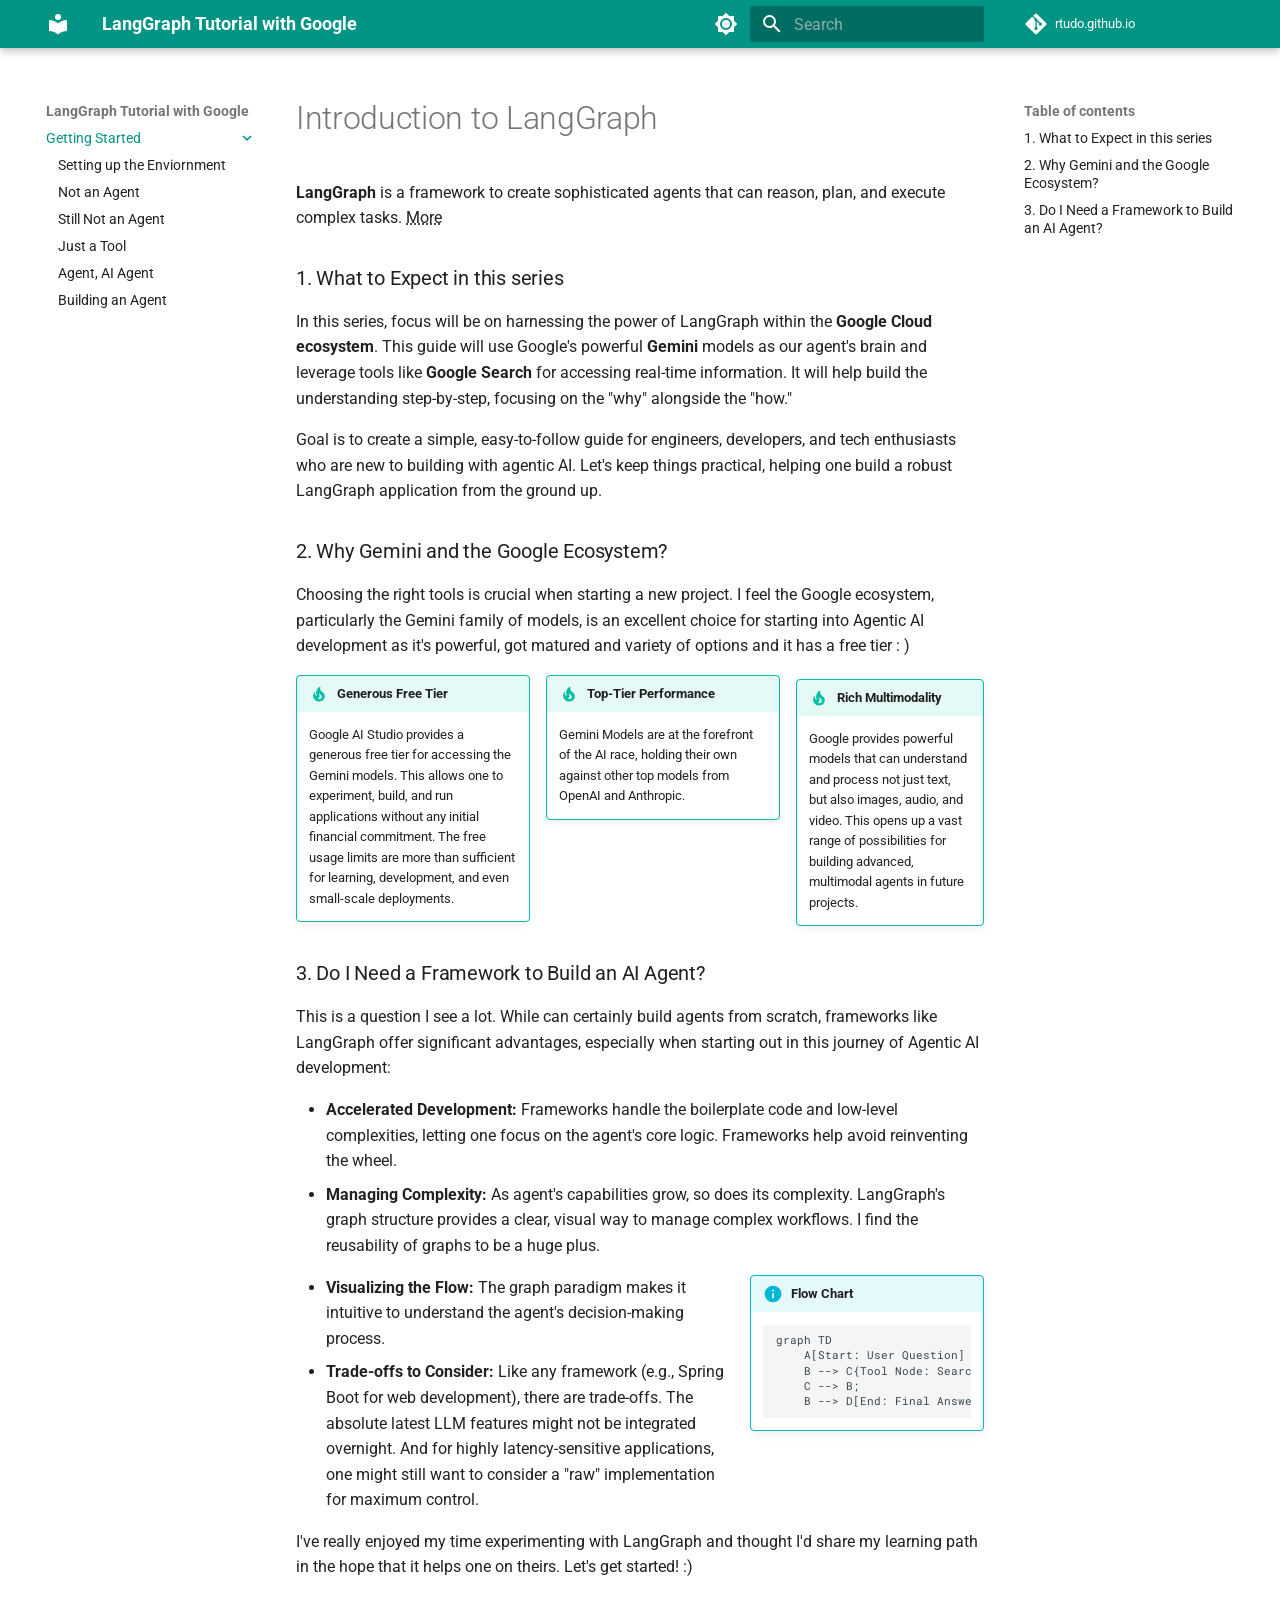
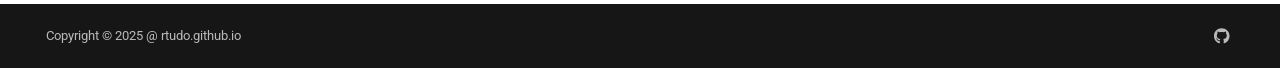
==== ai/langgraph/index.html @ 9134fa6a "deploy: 06d69192d419ad11ef835bddc462a3d5c359cf3c" ====
<!doctype html><html lang=en class=no-js> <head><meta charset=utf-8><meta name=viewport content="width=device-width,initial-scale=1"><meta name=description content="Technical write-ups for building ai agents with Gemini Models. Focus is on working code for langgraph within Google Ecosystem. An Alternative LangGraph Tutorial destination."><link href="https://rtudo.github.io/ai/langgraph/" rel="canonical"><link href=setup/ rel=next><link rel=icon href=../../assets/favicon.png><meta name=generator content="mkdocs-1.6.1, mkdocs-material-9.6.14"><title>Introduction - LangGraph Tutorial with Google</title><link rel=stylesheet href=../../assets/stylesheets/main.342714a4.min.css><link rel=stylesheet href=../../assets/stylesheets/palette.06af60db.min.css><link rel="stylesheet" href="../../assets/external/fonts.googleapis.com/css.49ea35f2.css"><style>:root{--md-text-font:"Roboto";--md-code-font:"Roboto Mono"}</style><link rel=stylesheet href=stylesheets/extra.c08b45.min.css><script>__md_scope=new URL("../..",location),__md_hash=e=>[...e].reduce(((e,_)=>(e<<5)-e+_.charCodeAt(0)),0),__md_get=(e,_=localStorage,t=__md_scope)=>JSON.parse(_.getItem(t.pathname+"."+e)),__md_set=(e,_,t=localStorage,a=__md_scope)=>{try{t.setItem(a.pathname+"."+e,JSON.stringify(_))}catch(e){}}</script><meta property=og:type content=website><meta property=og:title content="Introduction - LangGraph Tutorial with Google"><meta property=og:description content="Technical write-ups for building ai agents with Gemini Models. Focus is on working code for langgraph within Google Ecosystem. An Alternative LangGraph Tutorial destination."><meta property=og:image content=https://rtudo.github.io/assets/images/social/ai/langgraph/index.png><meta property=og:image:type content=image/png><meta property=og:image:width content=1200><meta property=og:image:height content=630><meta content=https://rtudo.github.io/ai/langgraph/ property=og:url><meta name=twitter:card content=summary_large_image><meta name=twitter:title content="Introduction - LangGraph Tutorial with Google"><meta name=twitter:description content="Technical write-ups for building ai agents with Gemini Models. Focus is on working code for langgraph within Google Ecosystem. An Alternative LangGraph Tutorial destination."><meta name=twitter:image content=https://rtudo.github.io/assets/images/social/ai/langgraph/index.png></head> <body dir=ltr data-md-color-scheme=default data-md-color-primary=teal data-md-color-accent=deep-orange> <input class=md-toggle data-md-toggle=drawer type=checkbox id=__drawer autocomplete=off> <input class=md-toggle data-md-toggle=search type=checkbox id=__search autocomplete=off> <label class=md-overlay for=__drawer></label> <div data-md-component=skip> <a href=#introduction-to-langgraph class=md-skip> Skip to content </a> </div> <div data-md-component=announce> </div> <header class="md-header md-header--shadow" data-md-component=header> <nav class="md-header__inner md-grid" aria-label=Header> <a href=../.. title="LangGraph Tutorial with Google" class="md-header__button md-logo" aria-label="LangGraph Tutorial with Google" data-md-component=logo> <svg xmlns=http://www.w3.org/2000/svg viewbox="0 0 24 24"><path d="M12 8a3 3 0 0 0 3-3 3 3 0 0 0-3-3 3 3 0 0 0-3 3 3 3 0 0 0 3 3m0 3.54C9.64 9.35 6.5 8 3 8v11c3.5 0 6.64 1.35 9 3.54 2.36-2.19 5.5-3.54 9-3.54V8c-3.5 0-6.64 1.35-9 3.54"/></svg> </a> <label class="md-header__button md-icon" for=__drawer> <svg xmlns=http://www.w3.org/2000/svg viewbox="0 0 24 24"><path d="M3 6h18v2H3zm0 5h18v2H3zm0 5h18v2H3z"/></svg> </label> <div class=md-header__title data-md-component=header-title> <div class=md-header__ellipsis> <div class=md-header__topic> <span class=md-ellipsis> LangGraph Tutorial with Google </span> </div> <div class=md-header__topic data-md-component=header-topic> <span class=md-ellipsis> Introduction </span> </div> </div> </div> <form class=md-header__option data-md-component=palette> <input class=md-option data-md-color-media="(prefers-color-scheme: light)" data-md-color-scheme=default data-md-color-primary=teal data-md-color-accent=deep-orange aria-label="Switch to dark mode" type=radio name=__palette id=__palette_0> <label class="md-header__button md-icon" title="Switch to dark mode" for=__palette_1 hidden> <svg xmlns=http://www.w3.org/2000/svg viewbox="0 0 24 24"><path d="M12 8a4 4 0 0 0-4 4 4 4 0 0 0 4 4 4 4 0 0 0 4-4 4 4 0 0 0-4-4m0 10a6 6 0 0 1-6-6 6 6 0 0 1 6-6 6 6 0 0 1 6 6 6 6 0 0 1-6 6m8-9.31V4h-4.69L12 .69 8.69 4H4v4.69L.69 12 4 15.31V20h4.69L12 23.31 15.31 20H20v-4.69L23.31 12z"/></svg> </label> <input class=md-option data-md-color-media="(prefers-color-scheme: dark)" data-md-color-scheme=slate data-md-color-primary=blue-grey data-md-color-accent=lime aria-label="Switch to light mode" type=radio name=__palette id=__palette_1> <label class="md-header__button md-icon" title="Switch to light mode" for=__palette_0 hidden> <svg xmlns=http://www.w3.org/2000/svg viewbox="0 0 24 24"><path d="M12 18c-.89 0-1.74-.2-2.5-.55C11.56 16.5 13 14.42 13 12s-1.44-4.5-3.5-5.45C10.26 6.2 11.11 6 12 6a6 6 0 0 1 6 6 6 6 0 0 1-6 6m8-9.31V4h-4.69L12 .69 8.69 4H4v4.69L.69 12 4 15.31V20h4.69L12 23.31 15.31 20H20v-4.69L23.31 12z"/></svg> </label> </form> <script>var palette=__md_get("__palette");if(palette&&palette.color){if("(prefers-color-scheme)"===palette.color.media){var media=matchMedia("(prefers-color-scheme: light)"),input=document.querySelector(media.matches?"[data-md-color-media='(prefers-color-scheme: light)']":"[data-md-color-media='(prefers-color-scheme: dark)']");palette.color.media=input.getAttribute("data-md-color-media"),palette.color.scheme=input.getAttribute("data-md-color-scheme"),palette.color.primary=input.getAttribute("data-md-color-primary"),palette.color.accent=input.getAttribute("data-md-color-accent")}for(var[key,value]of Object.entries(palette.color))document.body.setAttribute("data-md-color-"+key,value)}</script> <label class="md-header__button md-icon" for=__search> <svg xmlns=http://www.w3.org/2000/svg viewbox="0 0 24 24"><path d="M9.5 3A6.5 6.5 0 0 1 16 9.5c0 1.61-.59 3.09-1.56 4.23l.27.27h.79l5 5-1.5 1.5-5-5v-.79l-.27-.27A6.52 6.52 0 0 1 9.5 16 6.5 6.5 0 0 1 3 9.5 6.5 6.5 0 0 1 9.5 3m0 2C7 5 5 7 5 9.5S7 14 9.5 14 14 12 14 9.5 12 5 9.5 5"/></svg> </label> <div class=md-search data-md-component=search role=dialog> <label class=md-search__overlay for=__search></label> <div class=md-search__inner role=search> <form class=md-search__form name=search> <input type=text class=md-search__input name=query aria-label=Search placeholder=Search autocapitalize=off autocorrect=off autocomplete=off spellcheck=false data-md-component=search-query required> <label class="md-search__icon md-icon" for=__search> <svg xmlns=http://www.w3.org/2000/svg viewbox="0 0 24 24"><path d="M9.5 3A6.5 6.5 0 0 1 16 9.5c0 1.61-.59 3.09-1.56 4.23l.27.27h.79l5 5-1.5 1.5-5-5v-.79l-.27-.27A6.52 6.52 0 0 1 9.5 16 6.5 6.5 0 0 1 3 9.5 6.5 6.5 0 0 1 9.5 3m0 2C7 5 5 7 5 9.5S7 14 9.5 14 14 12 14 9.5 12 5 9.5 5"/></svg> <svg xmlns=http://www.w3.org/2000/svg viewbox="0 0 24 24"><path d="M20 11v2H8l5.5 5.5-1.42 1.42L4.16 12l7.92-7.92L13.5 5.5 8 11z"/></svg> </label> <nav class=md-search__options aria-label=Search> <a href=javascript:void(0) class="md-search__icon md-icon" title=Share aria-label=Share data-clipboard data-clipboard-text data-md-component=search-share tabindex=-1> <svg xmlns=http://www.w3.org/2000/svg viewbox="0 0 24 24"><path d="M18 16.08c-.76 0-1.44.3-1.96.77L8.91 12.7c.05-.23.09-.46.09-.7s-.04-.47-.09-.7l7.05-4.11c.54.5 1.25.81 2.04.81a3 3 0 0 0 3-3 3 3 0 0 0-3-3 3 3 0 0 0-3 3c0 .24.04.47.09.7L8.04 9.81C7.5 9.31 6.79 9 6 9a3 3 0 0 0-3 3 3 3 0 0 0 3 3c.79 0 1.5-.31 2.04-.81l7.12 4.15c-.05.21-.08.43-.08.66 0 1.61 1.31 2.91 2.92 2.91s2.92-1.3 2.92-2.91A2.92 2.92 0 0 0 18 16.08"/></svg> </a> <button type=reset class="md-search__icon md-icon" title=Clear aria-label=Clear tabindex=-1> <svg xmlns=http://www.w3.org/2000/svg viewbox="0 0 24 24"><path d="M19 6.41 17.59 5 12 10.59 6.41 5 5 6.41 10.59 12 5 17.59 6.41 19 12 13.41 17.59 19 19 17.59 13.41 12z"/></svg> </button> </nav> <div class=md-search__suggest data-md-component=search-suggest></div> </form> <div class=md-search__output> <div class=md-search__scrollwrap tabindex=0 data-md-scrollfix> <div class=md-search-result data-md-component=search-result> <div class=md-search-result__meta> Initializing search </div> <ol class=md-search-result__list role=presentation></ol> </div> </div> </div> </div> </div> <div class=md-header__source> <a href="https://github.com/rtudo/rtudo.github.io" title="Go to repository" class="md-source" data-md-component="source"> <div class="md-source__icon md-icon"> <svg xmlns=http://www.w3.org/2000/svg viewbox="0 0 448 512"><!-- Font Awesome Free 6.7.2 by @fontawesome - https://fontawesome.com License - https://fontawesome.com/license/free (Icons: CC BY 4.0, Fonts: SIL OFL 1.1, Code: MIT License) Copyright 2024 Fonticons, Inc.--><path d="M439.55 236.05 244 40.45a28.87 28.87 0 0 0-40.81 0l-40.66 40.63 51.52 51.52c27.06-9.14 52.68 16.77 43.39 43.68l49.66 49.66c34.23-11.8 61.18 31 35.47 56.69-26.49 26.49-70.21-2.87-56-37.34L240.22 199v121.85c25.3 12.54 22.26 41.85 9.08 55a34.34 34.34 0 0 1-48.55 0c-17.57-17.6-11.07-46.91 11.25-56v-123c-20.8-8.51-24.6-30.74-18.64-45L142.57 101 8.45 235.14a28.86 28.86 0 0 0 0 40.81l195.61 195.6a28.86 28.86 0 0 0 40.8 0l194.69-194.69a28.86 28.86 0 0 0 0-40.81"/></svg> </div> <div class=md-source__repository> rtudo.github.io </div> </a> </div> </nav> </header> <div class=md-container data-md-component=container> <main class=md-main data-md-component=main> <div class="md-main__inner md-grid"> <div class="md-sidebar md-sidebar--primary" data-md-component=sidebar data-md-type=navigation> <div class=md-sidebar__scrollwrap> <div class=md-sidebar__inner> <nav class="md-nav md-nav--primary" aria-label=Navigation data-md-level=0> <label class=md-nav__title for=__drawer> <a href=../.. title="LangGraph Tutorial with Google" class="md-nav__button md-logo" aria-label="LangGraph Tutorial with Google" data-md-component=logo> <svg xmlns=http://www.w3.org/2000/svg viewbox="0 0 24 24"><path d="M12 8a3 3 0 0 0 3-3 3 3 0 0 0-3-3 3 3 0 0 0-3 3 3 3 0 0 0 3 3m0 3.54C9.64 9.35 6.5 8 3 8v11c3.5 0 6.64 1.35 9 3.54 2.36-2.19 5.5-3.54 9-3.54V8c-3.5 0-6.64 1.35-9 3.54"/></svg> </a> LangGraph Tutorial with Google </label> <div class=md-nav__source> <a href="https://github.com/rtudo/rtudo.github.io" title="Go to repository" class="md-source" data-md-component="source"> <div class="md-source__icon md-icon"> <svg xmlns=http://www.w3.org/2000/svg viewbox="0 0 448 512"><!-- Font Awesome Free 6.7.2 by @fontawesome - https://fontawesome.com License - https://fontawesome.com/license/free (Icons: CC BY 4.0, Fonts: SIL OFL 1.1, Code: MIT License) Copyright 2024 Fonticons, Inc.--><path d="M439.55 236.05 244 40.45a28.87 28.87 0 0 0-40.81 0l-40.66 40.63 51.52 51.52c27.06-9.14 52.68 16.77 43.39 43.68l49.66 49.66c34.23-11.8 61.18 31 35.47 56.69-26.49 26.49-70.21-2.87-56-37.34L240.22 199v121.85c25.3 12.54 22.26 41.85 9.08 55a34.34 34.34 0 0 1-48.55 0c-17.57-17.6-11.07-46.91 11.25-56v-123c-20.8-8.51-24.6-30.74-18.64-45L142.57 101 8.45 235.14a28.86 28.86 0 0 0 0 40.81l195.61 195.6a28.86 28.86 0 0 0 40.8 0l194.69-194.69a28.86 28.86 0 0 0 0-40.81"/></svg> </div> <div class=md-source__repository> rtudo.github.io </div> </a> </div> <ul class=md-nav__list data-md-scrollfix> <li class="md-nav__item md-nav__item--active md-nav__item--nested"> <input class="md-nav__toggle md-toggle " type=checkbox id=__nav_1 checked> <div class="md-nav__link md-nav__container"> <a href=./ class="md-nav__link md-nav__link--active"> <span class=md-ellipsis> Getting Started </span> </a> <label class="md-nav__link md-nav__link--active" for=__nav_1 id=__nav_1_label tabindex=0> <span class="md-nav__icon md-icon"></span> </label> </div> <nav class=md-nav data-md-level=1 aria-labelledby=__nav_1_label aria-expanded=true> <label class=md-nav__title for=__nav_1> <span class="md-nav__icon md-icon"></span> Getting Started </label> <ul class=md-nav__list data-md-scrollfix> <li class=md-nav__item> <a href=setup/ class=md-nav__link> <span class=md-ellipsis> Setting up the Enviornment </span> </a> </li> <li class=md-nav__item> <a href=not-an-agent/ class=md-nav__link> <span class=md-ellipsis> Not an Agent </span> </a> </li> <li class=md-nav__item> <a href=still-not-an-agent/ class=md-nav__link> <span class=md-ellipsis> Still Not an Agent </span> </a> </li> <li class=md-nav__item> <a href=just-a-tool/ class=md-nav__link> <span class=md-ellipsis> Just a Tool </span> </a> </li> <li class=md-nav__item> <a href=agent-007/ class=md-nav__link> <span class=md-ellipsis> Agent, AI Agent </span> </a> </li> <li class=md-nav__item> <a href=building-an-agent/ class=md-nav__link> <span class=md-ellipsis> Building an Agent </span> </a> </li> </ul> </nav> </li> </ul> </nav> </div> </div> </div> <div class="md-sidebar md-sidebar--secondary" data-md-component=sidebar data-md-type=toc> <div class=md-sidebar__scrollwrap> <div class=md-sidebar__inner> <nav class="md-nav md-nav--secondary" aria-label="Table of contents"> <label class=md-nav__title for=__toc> <span class="md-nav__icon md-icon"></span> Table of contents </label> <ul class=md-nav__list data-md-component=toc data-md-scrollfix> <li class=md-nav__item> <a href=#1-what-to-expect-in-this-series class=md-nav__link> <span class=md-ellipsis> 1. What to Expect in this series </span> </a> </li> <li class=md-nav__item> <a href=#2-why-gemini-and-the-google-ecosystem class=md-nav__link> <span class=md-ellipsis> 2. Why Gemini and the Google Ecosystem? </span> </a> </li> <li class=md-nav__item> <a href=#3-do-i-need-a-framework-to-build-an-ai-agent class=md-nav__link> <span class=md-ellipsis> 3. Do I Need a Framework to Build an AI Agent? </span> </a> </li> </ul> </nav> </div> </div> </div> <div class=md-content data-md-component=content> <article class="md-content__inner md-typeset"> <h1 id=introduction-to-langgraph>Introduction to LangGraph<a class=headerlink href=#introduction-to-langgraph title="Permanent link">&para;</a></h1> <p><strong>LangGraph</strong> is a framework to create sophisticated agents that can reason, plan, and execute complex tasks. <span class=hover-trigger> More <span class=hover-box> <strong>LangGraph</strong> is a powerful framework for building stateful, multi-actor applications with Large Language Models (LLMs). It’s built on top of LangChain and allows one to define their agent's workflow as a graph. Think of each <strong>node</strong> in the graph as a step in a flowchart (a function or a tool) and the <strong>edges</strong> as the paths or decisions that connect these steps. This structure gives explicit, programmatic control over agent's reasoning process, making it easier to build, debug, and maintain. </span> </span></p> <h3 id=1-what-to-expect-in-this-series>1. What to Expect in this series<a class=headerlink href=#1-what-to-expect-in-this-series title="Permanent link">&para;</a></h3> <p>In this series, focus will be on harnessing the power of LangGraph within the <strong>Google Cloud ecosystem</strong>. This guide will use Google's powerful <strong>Gemini</strong> models as our agent's brain and leverage tools like <strong>Google Search</strong> for accessing real-time information. It will help build the understanding step-by-step, focusing on the "why" alongside the "how."</p> <p>Goal is to create a simple, easy-to-follow guide for engineers, developers, and tech enthusiasts who are new to building with agentic AI. Let's keep things practical, helping one build a robust LangGraph application from the ground up.</p> <h3 id=2-why-gemini-and-the-google-ecosystem>2. Why Gemini and the Google Ecosystem?<a class=headerlink href=#2-why-gemini-and-the-google-ecosystem title="Permanent link">&para;</a></h3> <p>Choosing the right tools is crucial when starting a new project. I feel the Google ecosystem, particularly the Gemini family of models, is an excellent choice for starting into Agentic AI development as it's powerful, got matured and variety of options and it has a free tier : ) </p> <div class="admonition tip inline"> <p class=admonition-title>Generous Free Tier</p> <p>Google AI Studio provides a generous free tier for accessing the Gemini models. This allows one to experiment, build, and run applications without any initial financial commitment. The free usage limits are more than sufficient for learning, development, and even small-scale deployments.</p> </div> <div class="admonition tip inline"> <p class=admonition-title>Top-Tier Performance</p> <p>Gemini Models are at the forefront of the AI race, holding their own against other top models from OpenAI and Anthropic. </p> </div> <div class="admonition tip end"> <p class=admonition-title>Rich Multimodality</p> <p>Google provides powerful models that can understand and process not just text, but also images, audio, and video. This opens up a vast range of possibilities for building advanced, multimodal agents in future projects.</p> </div> <h3 id=3-do-i-need-a-framework-to-build-an-ai-agent>3. Do I Need a Framework to Build an AI Agent?<a class=headerlink href=#3-do-i-need-a-framework-to-build-an-ai-agent title="Permanent link">&para;</a></h3> <p>This is a question I see a lot. While can certainly build agents from scratch, frameworks like LangGraph offer significant advantages, especially when starting out in this journey of Agentic AI development:</p> <ul> <li><strong>Accelerated Development:</strong> Frameworks handle the boilerplate code and low-level complexities, letting one focus on the agent's core logic. Frameworks help avoid reinventing the wheel.</li> <li><strong>Managing Complexity:</strong> As agent's capabilities grow, so does its complexity. LangGraph's graph structure provides a clear, visual way to manage complex workflows. I find the reusability of graphs to be a huge plus.</li> </ul> <div class="admonition info inline end"> <p class=admonition-title>Flow Chart</p> <pre class=mermaid><code>graph TD
    A[Start: User Question] --&gt; B{Agent};
    B --&gt; C{Tool Node: Search};
    C --&gt; B;
    B --&gt; D[End: Final Answer];</code></pre> </div> <ul> <li><strong>Visualizing the Flow:</strong> The graph paradigm makes it intuitive to understand the agent's decision-making process. </li> <li><strong>Trade-offs to Consider:</strong> Like any framework (e.g., Spring Boot for web development), there are trade-offs. The absolute latest LLM features might not be integrated overnight. And for highly latency-sensitive applications, one might still want to consider a "raw" implementation for maximum control.</li> </ul> <p>I've really enjoyed my time experimenting with LangGraph and thought I'd share my learning path in the hope that it helps one on theirs. Let's get started! :)</p> </article> </div> <script>var tabs=__md_get("__tabs");if(Array.isArray(tabs))e:for(var set of document.querySelectorAll(".tabbed-set")){var labels=set.querySelector(".tabbed-labels");for(var tab of tabs)for(var label of labels.getElementsByTagName("label"))if(label.innerText.trim()===tab){var input=document.getElementById(label.htmlFor);input.checked=!0;continue e}}</script> <script>var target=document.getElementById(location.hash.slice(1));target&&target.name&&(target.checked=target.name.startsWith("__tabbed_"))</script> </div> <button type=button class="md-top md-icon" data-md-component=top hidden> <svg xmlns=http://www.w3.org/2000/svg viewbox="0 0 24 24"><path d="M13 20h-2V8l-5.5 5.5-1.42-1.42L12 4.16l7.92 7.92-1.42 1.42L13 8z"/></svg> Back to top </button> </main> <footer class=md-footer> <div class="md-footer-meta md-typeset"> <div class="md-footer-meta__inner md-grid"> <div class=md-copyright> <div class=md-copyright__highlight> Copyright &copy; 2025 @ rtudo.github.io </div> </div> <div class=md-social> <a href="https://github.com/rtudo/rtudo.github.io" target="_blank" rel="noopener" title="GitHub" class="md-social__link"> <svg xmlns=http://www.w3.org/2000/svg viewbox="0 0 496 512"><!-- Font Awesome Free 6.7.2 by @fontawesome - https://fontawesome.com License - https://fontawesome.com/license/free (Icons: CC BY 4.0, Fonts: SIL OFL 1.1, Code: MIT License) Copyright 2024 Fonticons, Inc.--><path d="M165.9 397.4c0 2-2.3 3.6-5.2 3.6-3.3.3-5.6-1.3-5.6-3.6 0-2 2.3-3.6 5.2-3.6 3-.3 5.6 1.3 5.6 3.6m-31.1-4.5c-.7 2 1.3 4.3 4.3 4.9 2.6 1 5.6 0 6.2-2s-1.3-4.3-4.3-5.2c-2.6-.7-5.5.3-6.2 2.3m44.2-1.7c-2.9.7-4.9 2.6-4.6 4.9.3 2 2.9 3.3 5.9 2.6 2.9-.7 4.9-2.6 4.6-4.6-.3-1.9-3-3.2-5.9-2.9M244.8 8C106.1 8 0 113.3 0 252c0 110.9 69.8 205.8 169.5 239.2 12.8 2.3 17.3-5.6 17.3-12.1 0-6.2-.3-40.4-.3-61.4 0 0-70 15-84.7-29.8 0 0-11.4-29.1-27.8-36.6 0 0-22.9-15.7 1.6-15.4 0 0 24.9 2 38.6 25.8 21.9 38.6 58.6 27.5 72.9 20.9 2.3-16 8.8-27.1 16-33.7-55.9-6.2-112.3-14.3-112.3-110.5 0-27.5 7.6-41.3 23.6-58.9-2.6-6.5-11.1-33.3 2.6-67.9 20.9-6.5 69 27 69 27 20-5.6 41.5-8.5 62.8-8.5s42.8 2.9 62.8 8.5c0 0 48.1-33.6 69-27 13.7 34.7 5.2 61.4 2.6 67.9 16 17.7 25.8 31.5 25.8 58.9 0 96.5-58.9 104.2-114.8 110.5 9.2 7.9 17 22.9 17 46.4 0 33.7-.3 75.4-.3 83.6 0 6.5 4.6 14.4 17.3 12.1C428.2 457.8 496 362.9 496 252 496 113.3 383.5 8 244.8 8M97.2 352.9c-1.3 1-1 3.3.7 5.2 1.6 1.6 3.9 2.3 5.2 1 1.3-1 1-3.3-.7-5.2-1.6-1.6-3.9-2.3-5.2-1m-10.8-8.1c-.7 1.3.3 2.9 2.3 3.9 1.6 1 3.6.7 4.3-.7.7-1.3-.3-2.9-2.3-3.9-2-.6-3.6-.3-4.3.7m32.4 35.6c-1.6 1.3-1 4.3 1.3 6.2 2.3 2.3 5.2 2.6 6.5 1 1.3-1.3.7-4.3-1.3-6.2-2.2-2.3-5.2-2.6-6.5-1m-11.4-14.7c-1.6 1-1.6 3.6 0 5.9s4.3 3.3 5.6 2.3c1.6-1.3 1.6-3.9 0-6.2-1.4-2.3-4-3.3-5.6-2"/></svg> </a> </div> </div> </div> </footer> </div> <div class=md-dialog data-md-component=dialog> <div class="md-dialog__inner md-typeset"></div> </div> <script id=__config type=application/json>{"base": "../..", "features": ["navigation.indexes", "content.code.copy", "content.code.annotate", "content.tabs.link", "header.autohide", "search.highlight", "search.suggest", "search.share", "sticky.tabs", "content.tooltips", "navigation.top", "navigation.tracking", "toc.follow"], "search": "../../assets/javascripts/workers/search.d50fe291.min.js", "tags": null, "translations": {"clipboard.copied": "Copied to clipboard", "clipboard.copy": "Copy to clipboard", "search.result.more.one": "1 more on this page", "search.result.more.other": "# more on this page", "search.result.none": "No matching documents", "search.result.one": "1 matching document", "search.result.other": "# matching documents", "search.result.placeholder": "Type to start searching", "search.result.term.missing": "Missing", "select.version": "Select version"}, "version": null}</script> <script src=../../assets/javascripts/bundle.13a4f30d.min.js></script> <script src=js/tooltip.190725.min.js></script> </body> </html>
---- assets/external/fonts.googleapis.com/css.49ea35f2.css ----
/* cyrillic-ext */
@font-face {
  font-family: 'Roboto';
  font-style: italic;
  font-weight: 300;
  font-stretch: 100%;
  font-display: fallback;
  src: url(../fonts.gstatic.com/s/roboto/v48/KFO5CnqEu92Fr1Mu53ZEC9_Vu3r1gIhOszmkC3kaWzU.woff2) format('woff2');
  unicode-range: U+0460-052F, U+1C80-1C8A, U+20B4, U+2DE0-2DFF, U+A640-A69F, U+FE2E-FE2F;
}
/* cyrillic */
@font-face {
  font-family: 'Roboto';
  font-style: italic;
  font-weight: 300;
  font-stretch: 100%;
  font-display: fallback;
  src: url(../fonts.gstatic.com/s/roboto/v48/KFO5CnqEu92Fr1Mu53ZEC9_Vu3r1gIhOszmkAnkaWzU.woff2) format('woff2');
  unicode-range: U+0301, U+0400-045F, U+0490-0491, U+04B0-04B1, U+2116;
}
/* greek-ext */
@font-face {
  font-family: 'Roboto';
  font-style: italic;
  font-weight: 300;
  font-stretch: 100%;
  font-display: fallback;
  src: url(../fonts.gstatic.com/s/roboto/v48/KFO5CnqEu92Fr1Mu53ZEC9_Vu3r1gIhOszmkCnkaWzU.woff2) format('woff2');
  unicode-range: U+1F00-1FFF;
}
/* greek */
@font-face {
  font-family: 'Roboto';
  font-style: italic;
  font-weight: 300;
  font-stretch: 100%;
  font-display: fallback;
  src: url(../fonts.gstatic.com/s/roboto/v48/KFO5CnqEu92Fr1Mu53ZEC9_Vu3r1gIhOszmkBXkaWzU.woff2) format('woff2');
  unicode-range: U+0370-0377, U+037A-037F, U+0384-038A, U+038C, U+038E-03A1, U+03A3-03FF;
}
/* math */
@font-face {
  font-family: 'Roboto';
  font-style: italic;
  font-weight: 300;
  font-stretch: 100%;
  font-display: fallback;
  src: url(../fonts.gstatic.com/s/roboto/v48/KFO5CnqEu92Fr1Mu53ZEC9_Vu3r1gIhOszmkenkaWzU.woff2) format('woff2');
  unicode-range: U+0302-0303, U+0305, U+0307-0308, U+0310, U+0312, U+0315, U+031A, U+0326-0327, U+032C, U+032F-0330, U+0332-0333, U+0338, U+033A, U+0346, U+034D, U+0391-03A1, U+03A3-03A9, U+03B1-03C9, U+03D1, U+03D5-03D6, U+03F0-03F1, U+03F4-03F5, U+2016-2017, U+2034-2038, U+203C, U+2040, U+2043, U+2047, U+2050, U+2057, U+205F, U+2070-2071, U+2074-208E, U+2090-209C, U+20D0-20DC, U+20E1, U+20E5-20EF, U+2100-2112, U+2114-2115, U+2117-2121, U+2123-214F, U+2190, U+2192, U+2194-21AE, U+21B0-21E5, U+21F1-21F2, U+21F4-2211, U+2213-2214, U+2216-22FF, U+2308-230B, U+2310, U+2319, U+231C-2321, U+2336-237A, U+237C, U+2395, U+239B-23B7, U+23D0, U+23DC-23E1, U+2474-2475, U+25AF, U+25B3, U+25B7, U+25BD, U+25C1, U+25CA, U+25CC, U+25FB, U+266D-266F, U+27C0-27FF, U+2900-2AFF, U+2B0E-2B11, U+2B30-2B4C, U+2BFE, U+3030, U+FF5B, U+FF5D, U+1D400-1D7FF, U+1EE00-1EEFF;
}
/* symbols */
@font-face {
  font-family: 'Roboto';
  font-style: italic;
  font-weight: 300;
  font-stretch: 100%;
  font-display: fallback;
  src: url(../fonts.gstatic.com/s/roboto/v48/KFO5CnqEu92Fr1Mu53ZEC9_Vu3r1gIhOszmkaHkaWzU.woff2) format('woff2');
  unicode-range: U+0001-000C, U+000E-001F, U+007F-009F, U+20DD-20E0, U+20E2-20E4, U+2150-218F, U+2190, U+2192, U+2194-2199, U+21AF, U+21E6-21F0, U+21F3, U+2218-2219, U+2299, U+22C4-22C6, U+2300-243F, U+2440-244A, U+2460-24FF, U+25A0-27BF, U+2800-28FF, U+2921-2922, U+2981, U+29BF, U+29EB, U+2B00-2BFF, U+4DC0-4DFF, U+FFF9-FFFB, U+10140-1018E, U+10190-1019C, U+101A0, U+101D0-101FD, U+102E0-102FB, U+10E60-10E7E, U+1D2C0-1D2D3, U+1D2E0-1D37F, U+1F000-1F0FF, U+1F100-1F1AD, U+1F1E6-1F1FF, U+1F30D-1F30F, U+1F315, U+1F31C, U+1F31E, U+1F320-1F32C, U+1F336, U+1F378, U+1F37D, U+1F382, U+1F393-1F39F, U+1F3A7-1F3A8, U+1F3AC-1F3AF, U+1F3C2, U+1F3C4-1F3C6, U+1F3CA-1F3CE, U+1F3D4-1F3E0, U+1F3ED, U+1F3F1-1F3F3, U+1F3F5-1F3F7, U+1F408, U+1F415, U+1F41F, U+1F426, U+1F43F, U+1F441-1F442, U+1F444, U+1F446-1F449, U+1F44C-1F44E, U+1F453, U+1F46A, U+1F47D, U+1F4A3, U+1F4B0, U+1F4B3, U+1F4B9, U+1F4BB, U+1F4BF, U+1F4C8-1F4CB, U+1F4D6, U+1F4DA, U+1F4DF, U+1F4E3-1F4E6, U+1F4EA-1F4ED, U+1F4F7, U+1F4F9-1F4FB, U+1F4FD-1F4FE, U+1F503, U+1F507-1F50B, U+1F50D, U+1F512-1F513, U+1F53E-1F54A, U+1F54F-1F5FA, U+1F610, U+1F650-1F67F, U+1F687, U+1F68D, U+1F691, U+1F694, U+1F698, U+1F6AD, U+1F6B2, U+1F6B9-1F6BA, U+1F6BC, U+1F6C6-1F6CF, U+1F6D3-1F6D7, U+1F6E0-1F6EA, U+1F6F0-1F6F3, U+1F6F7-1F6FC, U+1F700-1F7FF, U+1F800-1F80B, U+1F810-1F847, U+1F850-1F859, U+1F860-1F887, U+1F890-1F8AD, U+1F8B0-1F8BB, U+1F8C0-1F8C1, U+1F900-1F90B, U+1F93B, U+1F946, U+1F984, U+1F996, U+1F9E9, U+1FA00-1FA6F, U+1FA70-1FA7C, U+1FA80-1FA89, U+1FA8F-1FAC6, U+1FACE-1FADC, U+1FADF-1FAE9, U+1FAF0-1FAF8, U+1FB00-1FBFF;
}
/* vietnamese */
@font-face {
  font-family: 'Roboto';
  font-style: italic;
  font-weight: 300;
  font-stretch: 100%;
  font-display: fallback;
  src: url(../fonts.gstatic.com/s/roboto/v48/KFO5CnqEu92Fr1Mu53ZEC9_Vu3r1gIhOszmkCXkaWzU.woff2) format('woff2');
  unicode-range: U+0102-0103, U+0110-0111, U+0128-0129, U+0168-0169, U+01A0-01A1, U+01AF-01B0, U+0300-0301, U+0303-0304, U+0308-0309, U+0323, U+0329, U+1EA0-1EF9, U+20AB;
}
/* latin-ext */
@font-face {
  font-family: 'Roboto';
  font-style: italic;
  font-weight: 300;
  font-stretch: 100%;
  font-display: fallback;
  src: url(../fonts.gstatic.com/s/roboto/v48/KFO5CnqEu92Fr1Mu53ZEC9_Vu3r1gIhOszmkCHkaWzU.woff2) format('woff2');
  unicode-range: U+0100-02BA, U+02BD-02C5, U+02C7-02CC, U+02CE-02D7, U+02DD-02FF, U+0304, U+0308, U+0329, U+1D00-1DBF, U+1E00-1E9F, U+1EF2-1EFF, U+2020, U+20A0-20AB, U+20AD-20C0, U+2113, U+2C60-2C7F, U+A720-A7FF;
}
/* latin */
@font-face {
  font-family: 'Roboto';
  font-style: italic;
  font-weight: 300;
  font-stretch: 100%;
  font-display: fallback;
  src: url(../fonts.gstatic.com/s/roboto/v48/KFO5CnqEu92Fr1Mu53ZEC9_Vu3r1gIhOszmkBnka.woff2) format('woff2');
  unicode-range: U+0000-00FF, U+0131, U+0152-0153, U+02BB-02BC, U+02C6, U+02DA, U+02DC, U+0304, U+0308, U+0329, U+2000-206F, U+20AC, U+2122, U+2191, U+2193, U+2212, U+2215, U+FEFF, U+FFFD;
}
/* cyrillic-ext */
@font-face {
  font-family: 'Roboto';
  font-style: italic;
  font-weight: 400;
  font-stretch: 100%;
  font-display: fallback;
  src: url(../fonts.gstatic.com/s/roboto/v48/KFO5CnqEu92Fr1Mu53ZEC9_Vu3r1gIhOszmkC3kaWzU.woff2) format('woff2');
  unicode-range: U+0460-052F, U+1C80-1C8A, U+20B4, U+2DE0-2DFF, U+A640-A69F, U+FE2E-FE2F;
}
/* cyrillic */
@font-face {
  font-family: 'Roboto';
  font-style: italic;
  font-weight: 400;
  font-stretch: 100%;
  font-display: fallback;
  src: url(../fonts.gstatic.com/s/roboto/v48/KFO5CnqEu92Fr1Mu53ZEC9_Vu3r1gIhOszmkAnkaWzU.woff2) format('woff2');
  unicode-range: U+0301, U+0400-045F, U+0490-0491, U+04B0-04B1, U+2116;
}
/* greek-ext */
@font-face {
  font-family: 'Roboto';
  font-style: italic;
  font-weight: 400;
  font-stretch: 100%;
  font-display: fallback;
  src: url(../fonts.gstatic.com/s/roboto/v48/KFO5CnqEu92Fr1Mu53ZEC9_Vu3r1gIhOszmkCnkaWzU.woff2) format('woff2');
  unicode-range: U+1F00-1FFF;
}
/* greek */
@font-face {
  font-family: 'Roboto';
  font-style: italic;
  font-weight: 400;
  font-stretch: 100%;
  font-display: fallback;
  src: url(../fonts.gstatic.com/s/roboto/v48/KFO5CnqEu92Fr1Mu53ZEC9_Vu3r1gIhOszmkBXkaWzU.woff2) format('woff2');
  unicode-range: U+0370-0377, U+037A-037F, U+0384-038A, U+038C, U+038E-03A1, U+03A3-03FF;
}
/* math */
@font-face {
  font-family: 'Roboto';
  font-style: italic;
  font-weight: 400;
  font-stretch: 100%;
  font-display: fallback;
  src: url(../fonts.gstatic.com/s/roboto/v48/KFO5CnqEu92Fr1Mu53ZEC9_Vu3r1gIhOszmkenkaWzU.woff2) format('woff2');
  unicode-range: U+0302-0303, U+0305, U+0307-0308, U+0310, U+0312, U+0315, U+031A, U+0326-0327, U+032C, U+032F-0330, U+0332-0333, U+0338, U+033A, U+0346, U+034D, U+0391-03A1, U+03A3-03A9, U+03B1-03C9, U+03D1, U+03D5-03D6, U+03F0-03F1, U+03F4-03F5, U+2016-2017, U+2034-2038, U+203C, U+2040, U+2043, U+2047, U+2050, U+2057, U+205F, U+2070-2071, U+2074-208E, U+2090-209C, U+20D0-20DC, U+20E1, U+20E5-20EF, U+2100-2112, U+2114-2115, U+2117-2121, U+2123-214F, U+2190, U+2192, U+2194-21AE, U+21B0-21E5, U+21F1-21F2, U+21F4-2211, U+2213-2214, U+2216-22FF, U+2308-230B, U+2310, U+2319, U+231C-2321, U+2336-237A, U+237C, U+2395, U+239B-23B7, U+23D0, U+23DC-23E1, U+2474-2475, U+25AF, U+25B3, U+25B7, U+25BD, U+25C1, U+25CA, U+25CC, U+25FB, U+266D-266F, U+27C0-27FF, U+2900-2AFF, U+2B0E-2B11, U+2B30-2B4C, U+2BFE, U+3030, U+FF5B, U+FF5D, U+1D400-1D7FF, U+1EE00-1EEFF;
}
/* symbols */
@font-face {
  font-family: 'Roboto';
  font-style: italic;
  font-weight: 400;
  font-stretch: 100%;
  font-display: fallback;
  src: url(../fonts.gstatic.com/s/roboto/v48/KFO5CnqEu92Fr1Mu53ZEC9_Vu3r1gIhOszmkaHkaWzU.woff2) format('woff2');
  unicode-range: U+0001-000C, U+000E-001F, U+007F-009F, U+20DD-20E0, U+20E2-20E4, U+2150-218F, U+2190, U+2192, U+2194-2199, U+21AF, U+21E6-21F0, U+21F3, U+2218-2219, U+2299, U+22C4-22C6, U+2300-243F, U+2440-244A, U+2460-24FF, U+25A0-27BF, U+2800-28FF, U+2921-2922, U+2981, U+29BF, U+29EB, U+2B00-2BFF, U+4DC0-4DFF, U+FFF9-FFFB, U+10140-1018E, U+10190-1019C, U+101A0, U+101D0-101FD, U+102E0-102FB, U+10E60-10E7E, U+1D2C0-1D2D3, U+1D2E0-1D37F, U+1F000-1F0FF, U+1F100-1F1AD, U+1F1E6-1F1FF, U+1F30D-1F30F, U+1F315, U+1F31C, U+1F31E, U+1F320-1F32C, U+1F336, U+1F378, U+1F37D, U+1F382, U+1F393-1F39F, U+1F3A7-1F3A8, U+1F3AC-1F3AF, U+1F3C2, U+1F3C4-1F3C6, U+1F3CA-1F3CE, U+1F3D4-1F3E0, U+1F3ED, U+1F3F1-1F3F3, U+1F3F5-1F3F7, U+1F408, U+1F415, U+1F41F, U+1F426, U+1F43F, U+1F441-1F442, U+1F444, U+1F446-1F449, U+1F44C-1F44E, U+1F453, U+1F46A, U+1F47D, U+1F4A3, U+1F4B0, U+1F4B3, U+1F4B9, U+1F4BB, U+1F4BF, U+1F4C8-1F4CB, U+1F4D6, U+1F4DA, U+1F4DF, U+1F4E3-1F4E6, U+1F4EA-1F4ED, U+1F4F7, U+1F4F9-1F4FB, U+1F4FD-1F4FE, U+1F503, U+1F507-1F50B, U+1F50D, U+1F512-1F513, U+1F53E-1F54A, U+1F54F-1F5FA, U+1F610, U+1F650-1F67F, U+1F687, U+1F68D, U+1F691, U+1F694, U+1F698, U+1F6AD, U+1F6B2, U+1F6B9-1F6BA, U+1F6BC, U+1F6C6-1F6CF, U+1F6D3-1F6D7, U+1F6E0-1F6EA, U+1F6F0-1F6F3, U+1F6F7-1F6FC, U+1F700-1F7FF, U+1F800-1F80B, U+1F810-1F847, U+1F850-1F859, U+1F860-1F887, U+1F890-1F8AD, U+1F8B0-1F8BB, U+1F8C0-1F8C1, U+1F900-1F90B, U+1F93B, U+1F946, U+1F984, U+1F996, U+1F9E9, U+1FA00-1FA6F, U+1FA70-1FA7C, U+1FA80-1FA89, U+1FA8F-1FAC6, U+1FACE-1FADC, U+1FADF-1FAE9, U+1FAF0-1FAF8, U+1FB00-1FBFF;
}
/* vietnamese */
@font-face {
  font-family: 'Roboto';
  font-style: italic;
  font-weight: 400;
  font-stretch: 100%;
  font-display: fallback;
  src: url(../fonts.gstatic.com/s/roboto/v48/KFO5CnqEu92Fr1Mu53ZEC9_Vu3r1gIhOszmkCXkaWzU.woff2) format('woff2');
  unicode-range: U+0102-0103, U+0110-0111, U+0128-0129, U+0168-0169, U+01A0-01A1, U+01AF-01B0, U+0300-0301, U+0303-0304, U+0308-0309, U+0323, U+0329, U+1EA0-1EF9, U+20AB;
}
/* latin-ext */
@font-face {
  font-family: 'Roboto';
  font-style: italic;
  font-weight: 400;
  font-stretch: 100%;
  font-display: fallback;
  src: url(../fonts.gstatic.com/s/roboto/v48/KFO5CnqEu92Fr1Mu53ZEC9_Vu3r1gIhOszmkCHkaWzU.woff2) format('woff2');
  unicode-range: U+0100-02BA, U+02BD-02C5, U+02C7-02CC, U+02CE-02D7, U+02DD-02FF, U+0304, U+0308, U+0329, U+1D00-1DBF, U+1E00-1E9F, U+1EF2-1EFF, U+2020, U+20A0-20AB, U+20AD-20C0, U+2113, U+2C60-2C7F, U+A720-A7FF;
}
/* latin */
@font-face {
  font-family: 'Roboto';
  font-style: italic;
  font-weight: 400;
  font-stretch: 100%;
  font-display: fallback;
  src: url(../fonts.gstatic.com/s/roboto/v48/KFO5CnqEu92Fr1Mu53ZEC9_Vu3r1gIhOszmkBnka.woff2) format('woff2');
  unicode-range: U+0000-00FF, U+0131, U+0152-0153, U+02BB-02BC, U+02C6, U+02DA, U+02DC, U+0304, U+0308, U+0329, U+2000-206F, U+20AC, U+2122, U+2191, U+2193, U+2212, U+2215, U+FEFF, U+FFFD;
}
/* cyrillic-ext */
@font-face {
  font-family: 'Roboto';
  font-style: italic;
  font-weight: 700;
  font-stretch: 100%;
  font-display: fallback;
  src: url(../fonts.gstatic.com/s/roboto/v48/KFO5CnqEu92Fr1Mu53ZEC9_Vu3r1gIhOszmkC3kaWzU.woff2) format('woff2');
  unicode-range: U+0460-052F, U+1C80-1C8A, U+20B4, U+2DE0-2DFF, U+A640-A69F, U+FE2E-FE2F;
}
/* cyrillic */
@font-face {
  font-family: 'Roboto';
  font-style: italic;
  font-weight: 700;
  font-stretch: 100%;
  font-display: fallback;
  src: url(../fonts.gstatic.com/s/roboto/v48/KFO5CnqEu92Fr1Mu53ZEC9_Vu3r1gIhOszmkAnkaWzU.woff2) format('woff2');
  unicode-range: U+0301, U+0400-045F, U+0490-0491, U+04B0-04B1, U+2116;
}
/* greek-ext */
@font-face {
  font-family: 'Roboto';
  font-style: italic;
  font-weight: 700;
  font-stretch: 100%;
  font-display: fallback;
  src: url(../fonts.gstatic.com/s/roboto/v48/KFO5CnqEu92Fr1Mu53ZEC9_Vu3r1gIhOszmkCnkaWzU.woff2) format('woff2');
  unicode-range: U+1F00-1FFF;
}
/* greek */
@font-face {
  font-family: 'Roboto';
  font-style: italic;
  font-weight: 700;
  font-stretch: 100%;
  font-display: fallback;
  src: url(../fonts.gstatic.com/s/roboto/v48/KFO5CnqEu92Fr1Mu53ZEC9_Vu3r1gIhOszmkBXkaWzU.woff2) format('woff2');
  unicode-range: U+0370-0377, U+037A-037F, U+0384-038A, U+038C, U+038E-03A1, U+03A3-03FF;
}
/* math */
@font-face {
  font-family: 'Roboto';
  font-style: italic;
  font-weight: 700;
  font-stretch: 100%;
  font-display: fallback;
  src: url(../fonts.gstatic.com/s/roboto/v48/KFO5CnqEu92Fr1Mu53ZEC9_Vu3r1gIhOszmkenkaWzU.woff2) format('woff2');
  unicode-range: U+0302-0303, U+0305, U+0307-0308, U+0310, U+0312, U+0315, U+031A, U+0326-0327, U+032C, U+032F-0330, U+0332-0333, U+0338, U+033A, U+0346, U+034D, U+0391-03A1, U+03A3-03A9, U+03B1-03C9, U+03D1, U+03D5-03D6, U+03F0-03F1, U+03F4-03F5, U+2016-2017, U+2034-2038, U+203C, U+2040, U+2043, U+2047, U+2050, U+2057, U+205F, U+2070-2071, U+2074-208E, U+2090-209C, U+20D0-20DC, U+20E1, U+20E5-20EF, U+2100-2112, U+2114-2115, U+2117-2121, U+2123-214F, U+2190, U+2192, U+2194-21AE, U+21B0-21E5, U+21F1-21F2, U+21F4-2211, U+2213-2214, U+2216-22FF, U+2308-230B, U+2310, U+2319, U+231C-2321, U+2336-237A, U+237C, U+2395, U+239B-23B7, U+23D0, U+23DC-23E1, U+2474-2475, U+25AF, U+25B3, U+25B7, U+25BD, U+25C1, U+25CA, U+25CC, U+25FB, U+266D-266F, U+27C0-27FF, U+2900-2AFF, U+2B0E-2B11, U+2B30-2B4C, U+2BFE, U+3030, U+FF5B, U+FF5D, U+1D400-1D7FF, U+1EE00-1EEFF;
}
/* symbols */
@font-face {
  font-family: 'Roboto';
  font-style: italic;
  font-weight: 700;
  font-stretch: 100%;
  font-display: fallback;
  src: url(../fonts.gstatic.com/s/roboto/v48/KFO5CnqEu92Fr1Mu53ZEC9_Vu3r1gIhOszmkaHkaWzU.woff2) format('woff2');
  unicode-range: U+0001-000C, U+000E-001F, U+007F-009F, U+20DD-20E0, U+20E2-20E4, U+2150-218F, U+2190, U+2192, U+2194-2199, U+21AF, U+21E6-21F0, U+21F3, U+2218-2219, U+2299, U+22C4-22C6, U+2300-243F, U+2440-244A, U+2460-24FF, U+25A0-27BF, U+2800-28FF, U+2921-2922, U+2981, U+29BF, U+29EB, U+2B00-2BFF, U+4DC0-4DFF, U+FFF9-FFFB, U+10140-1018E, U+10190-1019C, U+101A0, U+101D0-101FD, U+102E0-102FB, U+10E60-10E7E, U+1D2C0-1D2D3, U+1D2E0-1D37F, U+1F000-1F0FF, U+1F100-1F1AD, U+1F1E6-1F1FF, U+1F30D-1F30F, U+1F315, U+1F31C, U+1F31E, U+1F320-1F32C, U+1F336, U+1F378, U+1F37D, U+1F382, U+1F393-1F39F, U+1F3A7-1F3A8, U+1F3AC-1F3AF, U+1F3C2, U+1F3C4-1F3C6, U+1F3CA-1F3CE, U+1F3D4-1F3E0, U+1F3ED, U+1F3F1-1F3F3, U+1F3F5-1F3F7, U+1F408, U+1F415, U+1F41F, U+1F426, U+1F43F, U+1F441-1F442, U+1F444, U+1F446-1F449, U+1F44C-1F44E, U+1F453, U+1F46A, U+1F47D, U+1F4A3, U+1F4B0, U+1F4B3, U+1F4B9, U+1F4BB, U+1F4BF, U+1F4C8-1F4CB, U+1F4D6, U+1F4DA, U+1F4DF, U+1F4E3-1F4E6, U+1F4EA-1F4ED, U+1F4F7, U+1F4F9-1F4FB, U+1F4FD-1F4FE, U+1F503, U+1F507-1F50B, U+1F50D, U+1F512-1F513, U+1F53E-1F54A, U+1F54F-1F5FA, U+1F610, U+1F650-1F67F, U+1F687, U+1F68D, U+1F691, U+1F694, U+1F698, U+1F6AD, U+1F6B2, U+1F6B9-1F6BA, U+1F6BC, U+1F6C6-1F6CF, U+1F6D3-1F6D7, U+1F6E0-1F6EA, U+1F6F0-1F6F3, U+1F6F7-1F6FC, U+1F700-1F7FF, U+1F800-1F80B, U+1F810-1F847, U+1F850-1F859, U+1F860-1F887, U+1F890-1F8AD, U+1F8B0-1F8BB, U+1F8C0-1F8C1, U+1F900-1F90B, U+1F93B, U+1F946, U+1F984, U+1F996, U+1F9E9, U+1FA00-1FA6F, U+1FA70-1FA7C, U+1FA80-1FA89, U+1FA8F-1FAC6, U+1FACE-1FADC, U+1FADF-1FAE9, U+1FAF0-1FAF8, U+1FB00-1FBFF;
}
/* vietnamese */
@font-face {
  font-family: 'Roboto';
  font-style: italic;
  font-weight: 700;
  font-stretch: 100%;
  font-display: fallback;
  src: url(../fonts.gstatic.com/s/roboto/v48/KFO5CnqEu92Fr1Mu53ZEC9_Vu3r1gIhOszmkCXkaWzU.woff2) format('woff2');
  unicode-range: U+0102-0103, U+0110-0111, U+0128-0129, U+0168-0169, U+01A0-01A1, U+01AF-01B0, U+0300-0301, U+0303-0304, U+0308-0309, U+0323, U+0329, U+1EA0-1EF9, U+20AB;
}
/* latin-ext */
@font-face {
  font-family: 'Roboto';
  font-style: italic;
  font-weight: 700;
  font-stretch: 100%;
  font-display: fallback;
  src: url(../fonts.gstatic.com/s/roboto/v48/KFO5CnqEu92Fr1Mu53ZEC9_Vu3r1gIhOszmkCHkaWzU.woff2) format('woff2');
  unicode-range: U+0100-02BA, U+02BD-02C5, U+02C7-02CC, U+02CE-02D7, U+02DD-02FF, U+0304, U+0308, U+0329, U+1D00-1DBF, U+1E00-1E9F, U+1EF2-1EFF, U+2020, U+20A0-20AB, U+20AD-20C0, U+2113, U+2C60-2C7F, U+A720-A7FF;
}
/* latin */
@font-face {
  font-family: 'Roboto';
  font-style: italic;
  font-weight: 700;
  font-stretch: 100%;
  font-display: fallback;
  src: url(../fonts.gstatic.com/s/roboto/v48/KFO5CnqEu92Fr1Mu53ZEC9_Vu3r1gIhOszmkBnka.woff2) format('woff2');
  unicode-range: U+0000-00FF, U+0131, U+0152-0153, U+02BB-02BC, U+02C6, U+02DA, U+02DC, U+0304, U+0308, U+0329, U+2000-206F, U+20AC, U+2122, U+2191, U+2193, U+2212, U+2215, U+FEFF, U+FFFD;
}
/* cyrillic-ext */
@font-face {
  font-family: 'Roboto';
  font-style: normal;
  font-weight: 300;
  font-stretch: 100%;
  font-display: fallback;
  src: url(../fonts.gstatic.com/s/roboto/v48/KFO7CnqEu92Fr1ME7kSn66aGLdTylUAMa3GUBGEe.woff2) format('woff2');
  unicode-range: U+0460-052F, U+1C80-1C8A, U+20B4, U+2DE0-2DFF, U+A640-A69F, U+FE2E-FE2F;
}
/* cyrillic */
@font-face {
  font-family: 'Roboto';
  font-style: normal;
  font-weight: 300;
  font-stretch: 100%;
  font-display: fallback;
  src: url(../fonts.gstatic.com/s/roboto/v48/KFO7CnqEu92Fr1ME7kSn66aGLdTylUAMa3iUBGEe.woff2) format('woff2');
  unicode-range: U+0301, U+0400-045F, U+0490-0491, U+04B0-04B1, U+2116;
}
/* greek-ext */
@font-face {
  font-family: 'Roboto';
  font-style: normal;
  font-weight: 300;
  font-stretch: 100%;
  font-display: fallback;
  src: url(../fonts.gstatic.com/s/roboto/v48/KFO7CnqEu92Fr1ME7kSn66aGLdTylUAMa3CUBGEe.woff2) format('woff2');
  unicode-range: U+1F00-1FFF;
}
/* greek */
@font-face {
  font-family: 'Roboto';
  font-style: normal;
  font-weight: 300;
  font-stretch: 100%;
  font-display: fallback;
  src: url(../fonts.gstatic.com/s/roboto/v48/KFO7CnqEu92Fr1ME7kSn66aGLdTylUAMa3-UBGEe.woff2) format('woff2');
  unicode-range: U+0370-0377, U+037A-037F, U+0384-038A, U+038C, U+038E-03A1, U+03A3-03FF;
}
/* math */
@font-face {
  font-family: 'Roboto';
  font-style: normal;
  font-weight: 300;
  font-stretch: 100%;
  font-display: fallback;
  src: url(../fonts.gstatic.com/s/roboto/v48/KFO7CnqEu92Fr1ME7kSn66aGLdTylUAMawCUBGEe.woff2) format('woff2');
  unicode-range: U+0302-0303, U+0305, U+0307-0308, U+0310, U+0312, U+0315, U+031A, U+0326-0327, U+032C, U+032F-0330, U+0332-0333, U+0338, U+033A, U+0346, U+034D, U+0391-03A1, U+03A3-03A9, U+03B1-03C9, U+03D1, U+03D5-03D6, U+03F0-03F1, U+03F4-03F5, U+2016-2017, U+2034-2038, U+203C, U+2040, U+2043, U+2047, U+2050, U+2057, U+205F, U+2070-2071, U+2074-208E, U+2090-209C, U+20D0-20DC, U+20E1, U+20E5-20EF, U+2100-2112, U+2114-2115, U+2117-2121, U+2123-214F, U+2190, U+2192, U+2194-21AE, U+21B0-21E5, U+21F1-21F2, U+21F4-2211, U+2213-2214, U+2216-22FF, U+2308-230B, U+2310, U+2319, U+231C-2321, U+2336-237A, U+237C, U+2395, U+239B-23B7, U+23D0, U+23DC-23E1, U+2474-2475, U+25AF, U+25B3, U+25B7, U+25BD, U+25C1, U+25CA, U+25CC, U+25FB, U+266D-266F, U+27C0-27FF, U+2900-2AFF, U+2B0E-2B11, U+2B30-2B4C, U+2BFE, U+3030, U+FF5B, U+FF5D, U+1D400-1D7FF, U+1EE00-1EEFF;
}
/* symbols */
@font-face {
  font-family: 'Roboto';
  font-style: normal;
  font-weight: 300;
  font-stretch: 100%;
  font-display: fallback;
  src: url(../fonts.gstatic.com/s/roboto/v48/KFO7CnqEu92Fr1ME7kSn66aGLdTylUAMaxKUBGEe.woff2) format('woff2');
  unicode-range: U+0001-000C, U+000E-001F, U+007F-009F, U+20DD-20E0, U+20E2-20E4, U+2150-218F, U+2190, U+2192, U+2194-2199, U+21AF, U+21E6-21F0, U+21F3, U+2218-2219, U+2299, U+22C4-22C6, U+2300-243F, U+2440-244A, U+2460-24FF, U+25A0-27BF, U+2800-28FF, U+2921-2922, U+2981, U+29BF, U+29EB, U+2B00-2BFF, U+4DC0-4DFF, U+FFF9-FFFB, U+10140-1018E, U+10190-1019C, U+101A0, U+101D0-101FD, U+102E0-102FB, U+10E60-10E7E, U+1D2C0-1D2D3, U+1D2E0-1D37F, U+1F000-1F0FF, U+1F100-1F1AD, U+1F1E6-1F1FF, U+1F30D-1F30F, U+1F315, U+1F31C, U+1F31E, U+1F320-1F32C, U+1F336, U+1F378, U+1F37D, U+1F382, U+1F393-1F39F, U+1F3A7-1F3A8, U+1F3AC-1F3AF, U+1F3C2, U+1F3C4-1F3C6, U+1F3CA-1F3CE, U+1F3D4-1F3E0, U+1F3ED, U+1F3F1-1F3F3, U+1F3F5-1F3F7, U+1F408, U+1F415, U+1F41F, U+1F426, U+1F43F, U+1F441-1F442, U+1F444, U+1F446-1F449, U+1F44C-1F44E, U+1F453, U+1F46A, U+1F47D, U+1F4A3, U+1F4B0, U+1F4B3, U+1F4B9, U+1F4BB, U+1F4BF, U+1F4C8-1F4CB, U+1F4D6, U+1F4DA, U+1F4DF, U+1F4E3-1F4E6, U+1F4EA-1F4ED, U+1F4F7, U+1F4F9-1F4FB, U+1F4FD-1F4FE, U+1F503, U+1F507-1F50B, U+1F50D, U+1F512-1F513, U+1F53E-1F54A, U+1F54F-1F5FA, U+1F610, U+1F650-1F67F, U+1F687, U+1F68D, U+1F691, U+1F694, U+1F698, U+1F6AD, U+1F6B2, U+1F6B9-1F6BA, U+1F6BC, U+1F6C6-1F6CF, U+1F6D3-1F6D7, U+1F6E0-1F6EA, U+1F6F0-1F6F3, U+1F6F7-1F6FC, U+1F700-1F7FF, U+1F800-1F80B, U+1F810-1F847, U+1F850-1F859, U+1F860-1F887, U+1F890-1F8AD, U+1F8B0-1F8BB, U+1F8C0-1F8C1, U+1F900-1F90B, U+1F93B, U+1F946, U+1F984, U+1F996, U+1F9E9, U+1FA00-1FA6F, U+1FA70-1FA7C, U+1FA80-1FA89, U+1FA8F-1FAC6, U+1FACE-1FADC, U+1FADF-1FAE9, U+1FAF0-1FAF8, U+1FB00-1FBFF;
}
/* vietnamese */
@font-face {
  font-family: 'Roboto';
  font-style: normal;
  font-weight: 300;
  font-stretch: 100%;
  font-display: fallback;
  src: url(../fonts.gstatic.com/s/roboto/v48/KFO7CnqEu92Fr1ME7kSn66aGLdTylUAMa3OUBGEe.woff2) format('woff2');
  unicode-range: U+0102-0103, U+0110-0111, U+0128-0129, U+0168-0169, U+01A0-01A1, U+01AF-01B0, U+0300-0301, U+0303-0304, U+0308-0309, U+0323, U+0329, U+1EA0-1EF9, U+20AB;
}
/* latin-ext */
@font-face {
  font-family: 'Roboto';
  font-style: normal;
  font-weight: 300;
  font-stretch: 100%;
  font-display: fallback;
  src: url(../fonts.gstatic.com/s/roboto/v48/KFO7CnqEu92Fr1ME7kSn66aGLdTylUAMa3KUBGEe.woff2) format('woff2');
  unicode-range: U+0100-02BA, U+02BD-02C5, U+02C7-02CC, U+02CE-02D7, U+02DD-02FF, U+0304, U+0308, U+0329, U+1D00-1DBF, U+1E00-1E9F, U+1EF2-1EFF, U+2020, U+20A0-20AB, U+20AD-20C0, U+2113, U+2C60-2C7F, U+A720-A7FF;
}
/* latin */
@font-face {
  font-family: 'Roboto';
  font-style: normal;
  font-weight: 300;
  font-stretch: 100%;
  font-display: fallback;
  src: url(../fonts.gstatic.com/s/roboto/v48/KFO7CnqEu92Fr1ME7kSn66aGLdTylUAMa3yUBA.woff2) format('woff2');
  unicode-range: U+0000-00FF, U+0131, U+0152-0153, U+02BB-02BC, U+02C6, U+02DA, U+02DC, U+0304, U+0308, U+0329, U+2000-206F, U+20AC, U+2122, U+2191, U+2193, U+2212, U+2215, U+FEFF, U+FFFD;
}
/* cyrillic-ext */
@font-face {
  font-family: 'Roboto';
  font-style: normal;
  font-weight: 400;
  font-stretch: 100%;
  font-display: fallback;
  src: url(../fonts.gstatic.com/s/roboto/v48/KFO7CnqEu92Fr1ME7kSn66aGLdTylUAMa3GUBGEe.woff2) format('woff2');
  unicode-range: U+0460-052F, U+1C80-1C8A, U+20B4, U+2DE0-2DFF, U+A640-A69F, U+FE2E-FE2F;
}
/* cyrillic */
@font-face {
  font-family: 'Roboto';
  font-style: normal;
  font-weight: 400;
  font-stretch: 100%;
  font-display: fallback;
  src: url(../fonts.gstatic.com/s/roboto/v48/KFO7CnqEu92Fr1ME7kSn66aGLdTylUAMa3iUBGEe.woff2) format('woff2');
  unicode-range: U+0301, U+0400-045F, U+0490-0491, U+04B0-04B1, U+2116;
}
/* greek-ext */
@font-face {
  font-family: 'Roboto';
  font-style: normal;
  font-weight: 400;
  font-stretch: 100%;
  font-display: fallback;
  src: url(../fonts.gstatic.com/s/roboto/v48/KFO7CnqEu92Fr1ME7kSn66aGLdTylUAMa3CUBGEe.woff2) format('woff2');
  unicode-range: U+1F00-1FFF;
}
/* greek */
@font-face {
  font-family: 'Roboto';
  font-style: normal;
  font-weight: 400;
  font-stretch: 100%;
  font-display: fallback;
  src: url(../fonts.gstatic.com/s/roboto/v48/KFO7CnqEu92Fr1ME7kSn66aGLdTylUAMa3-UBGEe.woff2) format('woff2');
  unicode-range: U+0370-0377, U+037A-037F, U+0384-038A, U+038C, U+038E-03A1, U+03A3-03FF;
}
/* math */
@font-face {
  font-family: 'Roboto';
  font-style: normal;
  font-weight: 400;
  font-stretch: 100%;
  font-display: fallback;
  src: url(../fonts.gstatic.com/s/roboto/v48/KFO7CnqEu92Fr1ME7kSn66aGLdTylUAMawCUBGEe.woff2) format('woff2');
  unicode-range: U+0302-0303, U+0305, U+0307-0308, U+0310, U+0312, U+0315, U+031A, U+0326-0327, U+032C, U+032F-0330, U+0332-0333, U+0338, U+033A, U+0346, U+034D, U+0391-03A1, U+03A3-03A9, U+03B1-03C9, U+03D1, U+03D5-03D6, U+03F0-03F1, U+03F4-03F5, U+2016-2017, U+2034-2038, U+203C, U+2040, U+2043, U+2047, U+2050, U+2057, U+205F, U+2070-2071, U+2074-208E, U+2090-209C, U+20D0-20DC, U+20E1, U+20E5-20EF, U+2100-2112, U+2114-2115, U+2117-2121, U+2123-214F, U+2190, U+2192, U+2194-21AE, U+21B0-21E5, U+21F1-21F2, U+21F4-2211, U+2213-2214, U+2216-22FF, U+2308-230B, U+2310, U+2319, U+231C-2321, U+2336-237A, U+237C, U+2395, U+239B-23B7, U+23D0, U+23DC-23E1, U+2474-2475, U+25AF, U+25B3, U+25B7, U+25BD, U+25C1, U+25CA, U+25CC, U+25FB, U+266D-266F, U+27C0-27FF, U+2900-2AFF, U+2B0E-2B11, U+2B30-2B4C, U+2BFE, U+3030, U+FF5B, U+FF5D, U+1D400-1D7FF, U+1EE00-1EEFF;
}
/* symbols */
@font-face {
  font-family: 'Roboto';
  font-style: normal;
  font-weight: 400;
  font-stretch: 100%;
  font-display: fallback;
  src: url(../fonts.gstatic.com/s/roboto/v48/KFO7CnqEu92Fr1ME7kSn66aGLdTylUAMaxKUBGEe.woff2) format('woff2');
  unicode-range: U+0001-000C, U+000E-001F, U+007F-009F, U+20DD-20E0, U+20E2-20E4, U+2150-218F, U+2190, U+2192, U+2194-2199, U+21AF, U+21E6-21F0, U+21F3, U+2218-2219, U+2299, U+22C4-22C6, U+2300-243F, U+2440-244A, U+2460-24FF, U+25A0-27BF, U+2800-28FF, U+2921-2922, U+2981, U+29BF, U+29EB, U+2B00-2BFF, U+4DC0-4DFF, U+FFF9-FFFB, U+10140-1018E, U+10190-1019C, U+101A0, U+101D0-101FD, U+102E0-102FB, U+10E60-10E7E, U+1D2C0-1D2D3, U+1D2E0-1D37F, U+1F000-1F0FF, U+1F100-1F1AD, U+1F1E6-1F1FF, U+1F30D-1F30F, U+1F315, U+1F31C, U+1F31E, U+1F320-1F32C, U+1F336, U+1F378, U+1F37D, U+1F382, U+1F393-1F39F, U+1F3A7-1F3A8, U+1F3AC-1F3AF, U+1F3C2, U+1F3C4-1F3C6, U+1F3CA-1F3CE, U+1F3D4-1F3E0, U+1F3ED, U+1F3F1-1F3F3, U+1F3F5-1F3F7, U+1F408, U+1F415, U+1F41F, U+1F426, U+1F43F, U+1F441-1F442, U+1F444, U+1F446-1F449, U+1F44C-1F44E, U+1F453, U+1F46A, U+1F47D, U+1F4A3, U+1F4B0, U+1F4B3, U+1F4B9, U+1F4BB, U+1F4BF, U+1F4C8-1F4CB, U+1F4D6, U+1F4DA, U+1F4DF, U+1F4E3-1F4E6, U+1F4EA-1F4ED, U+1F4F7, U+1F4F9-1F4FB, U+1F4FD-1F4FE, U+1F503, U+1F507-1F50B, U+1F50D, U+1F512-1F513, U+1F53E-1F54A, U+1F54F-1F5FA, U+1F610, U+1F650-1F67F, U+1F687, U+1F68D, U+1F691, U+1F694, U+1F698, U+1F6AD, U+1F6B2, U+1F6B9-1F6BA, U+1F6BC, U+1F6C6-1F6CF, U+1F6D3-1F6D7, U+1F6E0-1F6EA, U+1F6F0-1F6F3, U+1F6F7-1F6FC, U+1F700-1F7FF, U+1F800-1F80B, U+1F810-1F847, U+1F850-1F859, U+1F860-1F887, U+1F890-1F8AD, U+1F8B0-1F8BB, U+1F8C0-1F8C1, U+1F900-1F90B, U+1F93B, U+1F946, U+1F984, U+1F996, U+1F9E9, U+1FA00-1FA6F, U+1FA70-1FA7C, U+1FA80-1FA89, U+1FA8F-1FAC6, U+1FACE-1FADC, U+1FADF-1FAE9, U+1FAF0-1FAF8, U+1FB00-1FBFF;
}
/* vietnamese */
@font-face {
  font-family: 'Roboto';
  font-style: normal;
  font-weight: 400;
  font-stretch: 100%;
  font-display: fallback;
  src: url(../fonts.gstatic.com/s/roboto/v48/KFO7CnqEu92Fr1ME7kSn66aGLdTylUAMa3OUBGEe.woff2) format('woff2');
  unicode-range: U+0102-0103, U+0110-0111, U+0128-0129, U+0168-0169, U+01A0-01A1, U+01AF-01B0, U+0300-0301, U+0303-0304, U+0308-0309, U+0323, U+0329, U+1EA0-1EF9, U+20AB;
}
/* latin-ext */
@font-face {
  font-family: 'Roboto';
  font-style: normal;
  font-weight: 400;
  font-stretch: 100%;
  font-display: fallback;
  src: url(../fonts.gstatic.com/s/roboto/v48/KFO7CnqEu92Fr1ME7kSn66aGLdTylUAMa3KUBGEe.woff2) format('woff2');
  unicode-range: U+0100-02BA, U+02BD-02C5, U+02C7-02CC, U+02CE-02D7, U+02DD-02FF, U+0304, U+0308, U+0329, U+1D00-1DBF, U+1E00-1E9F, U+1EF2-1EFF, U+2020, U+20A0-20AB, U+20AD-20C0, U+2113, U+2C60-2C7F, U+A720-A7FF;
}
/* latin */
@font-face {
  font-family: 'Roboto';
  font-style: normal;
  font-weight: 400;
  font-stretch: 100%;
  font-display: fallback;
  src: url(../fonts.gstatic.com/s/roboto/v48/KFO7CnqEu92Fr1ME7kSn66aGLdTylUAMa3yUBA.woff2) format('woff2');
  unicode-range: U+0000-00FF, U+0131, U+0152-0153, U+02BB-02BC, U+02C6, U+02DA, U+02DC, U+0304, U+0308, U+0329, U+2000-206F, U+20AC, U+2122, U+2191, U+2193, U+2212, U+2215, U+FEFF, U+FFFD;
}
/* cyrillic-ext */
@font-face {
  font-family: 'Roboto';
  font-style: normal;
  font-weight: 700;
  font-stretch: 100%;
  font-display: fallback;
  src: url(../fonts.gstatic.com/s/roboto/v48/KFO7CnqEu92Fr1ME7kSn66aGLdTylUAMa3GUBGEe.woff2) format('woff2');
  unicode-range: U+0460-052F, U+1C80-1C8A, U+20B4, U+2DE0-2DFF, U+A640-A69F, U+FE2E-FE2F;
}
/* cyrillic */
@font-face {
  font-family: 'Roboto';
  font-style: normal;
  font-weight: 700;
  font-stretch: 100%;
  font-display: fallback;
  src: url(../fonts.gstatic.com/s/roboto/v48/KFO7CnqEu92Fr1ME7kSn66aGLdTylUAMa3iUBGEe.woff2) format('woff2');
  unicode-range: U+0301, U+0400-045F, U+0490-0491, U+04B0-04B1, U+2116;
}
/* greek-ext */
@font-face {
  font-family: 'Roboto';
  font-style: normal;
  font-weight: 700;
  font-stretch: 100%;
  font-display: fallback;
  src: url(../fonts.gstatic.com/s/roboto/v48/KFO7CnqEu92Fr1ME7kSn66aGLdTylUAMa3CUBGEe.woff2) format('woff2');
  unicode-range: U+1F00-1FFF;
}
/* greek */
@font-face {
  font-family: 'Roboto';
  font-style: normal;
  font-weight: 700;
  font-stretch: 100%;
  font-display: fallback;
  src: url(../fonts.gstatic.com/s/roboto/v48/KFO7CnqEu92Fr1ME7kSn66aGLdTylUAMa3-UBGEe.woff2) format('woff2');
  unicode-range: U+0370-0377, U+037A-037F, U+0384-038A, U+038C, U+038E-03A1, U+03A3-03FF;
}
/* math */
@font-face {
  font-family: 'Roboto';
  font-style: normal;
  font-weight: 700;
  font-stretch: 100%;
  font-display: fallback;
  src: url(../fonts.gstatic.com/s/roboto/v48/KFO7CnqEu92Fr1ME7kSn66aGLdTylUAMawCUBGEe.woff2) format('woff2');
  unicode-range: U+0302-0303, U+0305, U+0307-0308, U+0310, U+0312, U+0315, U+031A, U+0326-0327, U+032C, U+032F-0330, U+0332-0333, U+0338, U+033A, U+0346, U+034D, U+0391-03A1, U+03A3-03A9, U+03B1-03C9, U+03D1, U+03D5-03D6, U+03F0-03F1, U+03F4-03F5, U+2016-2017, U+2034-2038, U+203C, U+2040, U+2043, U+2047, U+2050, U+2057, U+205F, U+2070-2071, U+2074-208E, U+2090-209C, U+20D0-20DC, U+20E1, U+20E5-20EF, U+2100-2112, U+2114-2115, U+2117-2121, U+2123-214F, U+2190, U+2192, U+2194-21AE, U+21B0-21E5, U+21F1-21F2, U+21F4-2211, U+2213-2214, U+2216-22FF, U+2308-230B, U+2310, U+2319, U+231C-2321, U+2336-237A, U+237C, U+2395, U+239B-23B7, U+23D0, U+23DC-23E1, U+2474-2475, U+25AF, U+25B3, U+25B7, U+25BD, U+25C1, U+25CA, U+25CC, U+25FB, U+266D-266F, U+27C0-27FF, U+2900-2AFF, U+2B0E-2B11, U+2B30-2B4C, U+2BFE, U+3030, U+FF5B, U+FF5D, U+1D400-1D7FF, U+1EE00-1EEFF;
}
/* symbols */
@font-face {
  font-family: 'Roboto';
  font-style: normal;
  font-weight: 700;
  font-stretch: 100%;
  font-display: fallback;
  src: url(../fonts.gstatic.com/s/roboto/v48/KFO7CnqEu92Fr1ME7kSn66aGLdTylUAMaxKUBGEe.woff2) format('woff2');
  unicode-range: U+0001-000C, U+000E-001F, U+007F-009F, U+20DD-20E0, U+20E2-20E4, U+2150-218F, U+2190, U+2192, U+2194-2199, U+21AF, U+21E6-21F0, U+21F3, U+2218-2219, U+2299, U+22C4-22C6, U+2300-243F, U+2440-244A, U+2460-24FF, U+25A0-27BF, U+2800-28FF, U+2921-2922, U+2981, U+29BF, U+29EB, U+2B00-2BFF, U+4DC0-4DFF, U+FFF9-FFFB, U+10140-1018E, U+10190-1019C, U+101A0, U+101D0-101FD, U+102E0-102FB, U+10E60-10E7E, U+1D2C0-1D2D3, U+1D2E0-1D37F, U+1F000-1F0FF, U+1F100-1F1AD, U+1F1E6-1F1FF, U+1F30D-1F30F, U+1F315, U+1F31C, U+1F31E, U+1F320-1F32C, U+1F336, U+1F378, U+1F37D, U+1F382, U+1F393-1F39F, U+1F3A7-1F3A8, U+1F3AC-1F3AF, U+1F3C2, U+1F3C4-1F3C6, U+1F3CA-1F3CE, U+1F3D4-1F3E0, U+1F3ED, U+1F3F1-1F3F3, U+1F3F5-1F3F7, U+1F408, U+1F415, U+1F41F, U+1F426, U+1F43F, U+1F441-1F442, U+1F444, U+1F446-1F449, U+1F44C-1F44E, U+1F453, U+1F46A, U+1F47D, U+1F4A3, U+1F4B0, U+1F4B3, U+1F4B9, U+1F4BB, U+1F4BF, U+1F4C8-1F4CB, U+1F4D6, U+1F4DA, U+1F4DF, U+1F4E3-1F4E6, U+1F4EA-1F4ED, U+1F4F7, U+1F4F9-1F4FB, U+1F4FD-1F4FE, U+1F503, U+1F507-1F50B, U+1F50D, U+1F512-1F513, U+1F53E-1F54A, U+1F54F-1F5FA, U+1F610, U+1F650-1F67F, U+1F687, U+1F68D, U+1F691, U+1F694, U+1F698, U+1F6AD, U+1F6B2, U+1F6B9-1F6BA, U+1F6BC, U+1F6C6-1F6CF, U+1F6D3-1F6D7, U+1F6E0-1F6EA, U+1F6F0-1F6F3, U+1F6F7-1F6FC, U+1F700-1F7FF, U+1F800-1F80B, U+1F810-1F847, U+1F850-1F859, U+1F860-1F887, U+1F890-1F8AD, U+1F8B0-1F8BB, U+1F8C0-1F8C1, U+1F900-1F90B, U+1F93B, U+1F946, U+1F984, U+1F996, U+1F9E9, U+1FA00-1FA6F, U+1FA70-1FA7C, U+1FA80-1FA89, U+1FA8F-1FAC6, U+1FACE-1FADC, U+1FADF-1FAE9, U+1FAF0-1FAF8, U+1FB00-1FBFF;
}
/* vietnamese */
@font-face {
  font-family: 'Roboto';
  font-style: normal;
  font-weight: 700;
  font-stretch: 100%;
  font-display: fallback;
  src: url(../fonts.gstatic.com/s/roboto/v48/KFO7CnqEu92Fr1ME7kSn66aGLdTylUAMa3OUBGEe.woff2) format('woff2');
  unicode-range: U+0102-0103, U+0110-0111, U+0128-0129, U+0168-0169, U+01A0-01A1, U+01AF-01B0, U+0300-0301, U+0303-0304, U+0308-0309, U+0323, U+0329, U+1EA0-1EF9, U+20AB;
}
/* latin-ext */
@font-face {
  font-family: 'Roboto';
  font-style: normal;
  font-weight: 700;
  font-stretch: 100%;
  font-display: fallback;
  src: url(../fonts.gstatic.com/s/roboto/v48/KFO7CnqEu92Fr1ME7kSn66aGLdTylUAMa3KUBGEe.woff2) format('woff2');
  unicode-range: U+0100-02BA, U+02BD-02C5, U+02C7-02CC, U+02CE-02D7, U+02DD-02FF, U+0304, U+0308, U+0329, U+1D00-1DBF, U+1E00-1E9F, U+1EF2-1EFF, U+2020, U+20A0-20AB, U+20AD-20C0, U+2113, U+2C60-2C7F, U+A720-A7FF;
}
/* latin */
@font-face {
  font-family: 'Roboto';
  font-style: normal;
  font-weight: 700;
  font-stretch: 100%;
  font-display: fallback;
  src: url(../fonts.gstatic.com/s/roboto/v48/KFO7CnqEu92Fr1ME7kSn66aGLdTylUAMa3yUBA.woff2) format('woff2');
  unicode-range: U+0000-00FF, U+0131, U+0152-0153, U+02BB-02BC, U+02C6, U+02DA, U+02DC, U+0304, U+0308, U+0329, U+2000-206F, U+20AC, U+2122, U+2191, U+2193, U+2212, U+2215, U+FEFF, U+FFFD;
}
/* cyrillic-ext */
@font-face {
  font-family: 'Roboto Mono';
  font-style: italic;
  font-weight: 400;
  font-display: fallback;
  src: url(../fonts.gstatic.com/s/robotomono/v30/L0x7DF4xlVMF-BfR8bXMIjhOm3CWWoKC.woff2) format('woff2');
  unicode-range: U+0460-052F, U+1C80-1C8A, U+20B4, U+2DE0-2DFF, U+A640-A69F, U+FE2E-FE2F;
}
/* cyrillic */
@font-face {
  font-family: 'Roboto Mono';
  font-style: italic;
  font-weight: 400;
  font-display: fallback;
  src: url(../fonts.gstatic.com/s/robotomono/v30/L0x7DF4xlVMF-BfR8bXMIjhOm3mWWoKC.woff2) format('woff2');
  unicode-range: U+0301, U+0400-045F, U+0490-0491, U+04B0-04B1, U+2116;
}
/* greek */
@font-face {
  font-family: 'Roboto Mono';
  font-style: italic;
  font-weight: 400;
  font-display: fallback;
  src: url(../fonts.gstatic.com/s/robotomono/v30/L0x7DF4xlVMF-BfR8bXMIjhOm36WWoKC.woff2) format('woff2');
  unicode-range: U+0370-0377, U+037A-037F, U+0384-038A, U+038C, U+038E-03A1, U+03A3-03FF;
}
/* vietnamese */
@font-face {
  font-family: 'Roboto Mono';
  font-style: italic;
  font-weight: 400;
  font-display: fallback;
  src: url(../fonts.gstatic.com/s/robotomono/v30/L0x7DF4xlVMF-BfR8bXMIjhOm3KWWoKC.woff2) format('woff2');
  unicode-range: U+0102-0103, U+0110-0111, U+0128-0129, U+0168-0169, U+01A0-01A1, U+01AF-01B0, U+0300-0301, U+0303-0304, U+0308-0309, U+0323, U+0329, U+1EA0-1EF9, U+20AB;
}
/* latin-ext */
@font-face {
  font-family: 'Roboto Mono';
  font-style: italic;
  font-weight: 400;
  font-display: fallback;
  src: url(../fonts.gstatic.com/s/robotomono/v30/L0x7DF4xlVMF-BfR8bXMIjhOm3OWWoKC.woff2) format('woff2');
  unicode-range: U+0100-02BA, U+02BD-02C5, U+02C7-02CC, U+02CE-02D7, U+02DD-02FF, U+0304, U+0308, U+0329, U+1D00-1DBF, U+1E00-1E9F, U+1EF2-1EFF, U+2020, U+20A0-20AB, U+20AD-20C0, U+2113, U+2C60-2C7F, U+A720-A7FF;
}
/* latin */
@font-face {
  font-family: 'Roboto Mono';
  font-style: italic;
  font-weight: 400;
  font-display: fallback;
  src: url(../fonts.gstatic.com/s/robotomono/v30/L0x7DF4xlVMF-BfR8bXMIjhOm32WWg.woff2) format('woff2');
  unicode-range: U+0000-00FF, U+0131, U+0152-0153, U+02BB-02BC, U+02C6, U+02DA, U+02DC, U+0304, U+0308, U+0329, U+2000-206F, U+20AC, U+2122, U+2191, U+2193, U+2212, U+2215, U+FEFF, U+FFFD;
}
/* cyrillic-ext */
@font-face {
  font-family: 'Roboto Mono';
  font-style: italic;
  font-weight: 700;
  font-display: fallback;
  src: url(../fonts.gstatic.com/s/robotomono/v30/L0x7DF4xlVMF-BfR8bXMIjhOm3CWWoKC.woff2) format('woff2');
  unicode-range: U+0460-052F, U+1C80-1C8A, U+20B4, U+2DE0-2DFF, U+A640-A69F, U+FE2E-FE2F;
}
/* cyrillic */
@font-face {
  font-family: 'Roboto Mono';
  font-style: italic;
  font-weight: 700;
  font-display: fallback;
  src: url(../fonts.gstatic.com/s/robotomono/v30/L0x7DF4xlVMF-BfR8bXMIjhOm3mWWoKC.woff2) format('woff2');
  unicode-range: U+0301, U+0400-045F, U+0490-0491, U+04B0-04B1, U+2116;
}
/* greek */
@font-face {
  font-family: 'Roboto Mono';
  font-style: italic;
  font-weight: 700;
  font-display: fallback;
  src: url(../fonts.gstatic.com/s/robotomono/v30/L0x7DF4xlVMF-BfR8bXMIjhOm36WWoKC.woff2) format('woff2');
  unicode-range: U+0370-0377, U+037A-037F, U+0384-038A, U+038C, U+038E-03A1, U+03A3-03FF;
}
/* vietnamese */
@font-face {
  font-family: 'Roboto Mono';
  font-style: italic;
  font-weight: 700;
  font-display: fallback;
  src: url(../fonts.gstatic.com/s/robotomono/v30/L0x7DF4xlVMF-BfR8bXMIjhOm3KWWoKC.woff2) format('woff2');
  unicode-range: U+0102-0103, U+0110-0111, U+0128-0129, U+0168-0169, U+01A0-01A1, U+01AF-01B0, U+0300-0301, U+0303-0304, U+0308-0309, U+0323, U+0329, U+1EA0-1EF9, U+20AB;
}
/* latin-ext */
@font-face {
  font-family: 'Roboto Mono';
  font-style: italic;
  font-weight: 700;
  font-display: fallback;
  src: url(../fonts.gstatic.com/s/robotomono/v30/L0x7DF4xlVMF-BfR8bXMIjhOm3OWWoKC.woff2) format('woff2');
  unicode-range: U+0100-02BA, U+02BD-02C5, U+02C7-02CC, U+02CE-02D7, U+02DD-02FF, U+0304, U+0308, U+0329, U+1D00-1DBF, U+1E00-1E9F, U+1EF2-1EFF, U+2020, U+20A0-20AB, U+20AD-20C0, U+2113, U+2C60-2C7F, U+A720-A7FF;
}
/* latin */
@font-face {
  font-family: 'Roboto Mono';
  font-style: italic;
  font-weight: 700;
  font-display: fallback;
  src: url(../fonts.gstatic.com/s/robotomono/v30/L0x7DF4xlVMF-BfR8bXMIjhOm32WWg.woff2) format('woff2');
  unicode-range: U+0000-00FF, U+0131, U+0152-0153, U+02BB-02BC, U+02C6, U+02DA, U+02DC, U+0304, U+0308, U+0329, U+2000-206F, U+20AC, U+2122, U+2191, U+2193, U+2212, U+2215, U+FEFF, U+FFFD;
}
/* cyrillic-ext */
@font-face {
  font-family: 'Roboto Mono';
  font-style: normal;
  font-weight: 400;
  font-display: fallback;
  src: url(../fonts.gstatic.com/s/robotomono/v30/L0x5DF4xlVMF-BfR8bXMIjhGq3-OXg.woff2) format('woff2');
  unicode-range: U+0460-052F, U+1C80-1C8A, U+20B4, U+2DE0-2DFF, U+A640-A69F, U+FE2E-FE2F;
}
/* cyrillic */
@font-face {
  font-family: 'Roboto Mono';
  font-style: normal;
  font-weight: 400;
  font-display: fallback;
  src: url(../fonts.gstatic.com/s/robotomono/v30/L0x5DF4xlVMF-BfR8bXMIjhPq3-OXg.woff2) format('woff2');
  unicode-range: U+0301, U+0400-045F, U+0490-0491, U+04B0-04B1, U+2116;
}
/* greek */
@font-face {
  font-family: 'Roboto Mono';
  font-style: normal;
  font-weight: 400;
  font-display: fallback;
  src: url(../fonts.gstatic.com/s/robotomono/v30/L0x5DF4xlVMF-BfR8bXMIjhIq3-OXg.woff2) format('woff2');
  unicode-range: U+0370-0377, U+037A-037F, U+0384-038A, U+038C, U+038E-03A1, U+03A3-03FF;
}
/* vietnamese */
@font-face {
  font-family: 'Roboto Mono';
  font-style: normal;
  font-weight: 400;
  font-display: fallback;
  src: url(../fonts.gstatic.com/s/robotomono/v30/L0x5DF4xlVMF-BfR8bXMIjhEq3-OXg.woff2) format('woff2');
  unicode-range: U+0102-0103, U+0110-0111, U+0128-0129, U+0168-0169, U+01A0-01A1, U+01AF-01B0, U+0300-0301, U+0303-0304, U+0308-0309, U+0323, U+0329, U+1EA0-1EF9, U+20AB;
}
/* latin-ext */
@font-face {
  font-family: 'Roboto Mono';
  font-style: normal;
  font-weight: 400;
  font-display: fallback;
  src: url(../fonts.gstatic.com/s/robotomono/v30/L0x5DF4xlVMF-BfR8bXMIjhFq3-OXg.woff2) format('woff2');
  unicode-range: U+0100-02BA, U+02BD-02C5, U+02C7-02CC, U+02CE-02D7, U+02DD-02FF, U+0304, U+0308, U+0329, U+1D00-1DBF, U+1E00-1E9F, U+1EF2-1EFF, U+2020, U+20A0-20AB, U+20AD-20C0, U+2113, U+2C60-2C7F, U+A720-A7FF;
}
/* latin */
@font-face {
  font-family: 'Roboto Mono';
  font-style: normal;
  font-weight: 400;
  font-display: fallback;
  src: url(../fonts.gstatic.com/s/robotomono/v30/L0x5DF4xlVMF-BfR8bXMIjhLq38.woff2) format('woff2');
  unicode-range: U+0000-00FF, U+0131, U+0152-0153, U+02BB-02BC, U+02C6, U+02DA, U+02DC, U+0304, U+0308, U+0329, U+2000-206F, U+20AC, U+2122, U+2191, U+2193, U+2212, U+2215, U+FEFF, U+FFFD;
}
/* cyrillic-ext */
@font-face {
  font-family: 'Roboto Mono';
  font-style: normal;
  font-weight: 700;
  font-display: fallback;
  src: url(../fonts.gstatic.com/s/robotomono/v30/L0x5DF4xlVMF-BfR8bXMIjhGq3-OXg.woff2) format('woff2');
  unicode-range: U+0460-052F, U+1C80-1C8A, U+20B4, U+2DE0-2DFF, U+A640-A69F, U+FE2E-FE2F;
}
/* cyrillic */
@font-face {
  font-family: 'Roboto Mono';
  font-style: normal;
  font-weight: 700;
  font-display: fallback;
  src: url(../fonts.gstatic.com/s/robotomono/v30/L0x5DF4xlVMF-BfR8bXMIjhPq3-OXg.woff2) format('woff2');
  unicode-range: U+0301, U+0400-045F, U+0490-0491, U+04B0-04B1, U+2116;
}
/* greek */
@font-face {
  font-family: 'Roboto Mono';
  font-style: normal;
  font-weight: 700;
  font-display: fallback;
  src: url(../fonts.gstatic.com/s/robotomono/v30/L0x5DF4xlVMF-BfR8bXMIjhIq3-OXg.woff2) format('woff2');
  unicode-range: U+0370-0377, U+037A-037F, U+0384-038A, U+038C, U+038E-03A1, U+03A3-03FF;
}
/* vietnamese */
@font-face {
  font-family: 'Roboto Mono';
  font-style: normal;
  font-weight: 700;
  font-display: fallback;
  src: url(../fonts.gstatic.com/s/robotomono/v30/L0x5DF4xlVMF-BfR8bXMIjhEq3-OXg.woff2) format('woff2');
  unicode-range: U+0102-0103, U+0110-0111, U+0128-0129, U+0168-0169, U+01A0-01A1, U+01AF-01B0, U+0300-0301, U+0303-0304, U+0308-0309, U+0323, U+0329, U+1EA0-1EF9, U+20AB;
}
/* latin-ext */
@font-face {
  font-family: 'Roboto Mono';
  font-style: normal;
  font-weight: 700;
  font-display: fallback;
  src: url(../fonts.gstatic.com/s/robotomono/v30/L0x5DF4xlVMF-BfR8bXMIjhFq3-OXg.woff2) format('woff2');
  unicode-range: U+0100-02BA, U+02BD-02C5, U+02C7-02CC, U+02CE-02D7, U+02DD-02FF, U+0304, U+0308, U+0329, U+1D00-1DBF, U+1E00-1E9F, U+1EF2-1EFF, U+2020, U+20A0-20AB, U+20AD-20C0, U+2113, U+2C60-2C7F, U+A720-A7FF;
}
/* latin */
@font-face {
  font-family: 'Roboto Mono';
  font-style: normal;
  font-weight: 700;
  font-display: fallback;
  src: url(../fonts.gstatic.com/s/robotomono/v30/L0x5DF4xlVMF-BfR8bXMIjhLq38.woff2) format('woff2');
  unicode-range: U+0000-00FF, U+0131, U+0152-0153, U+02BB-02BC, U+02C6, U+02DA, U+02DC, U+0304, U+0308, U+0329, U+2000-206F, U+20AC, U+2122, U+2191, U+2193, U+2212, U+2215, U+FEFF, U+FFFD;
}
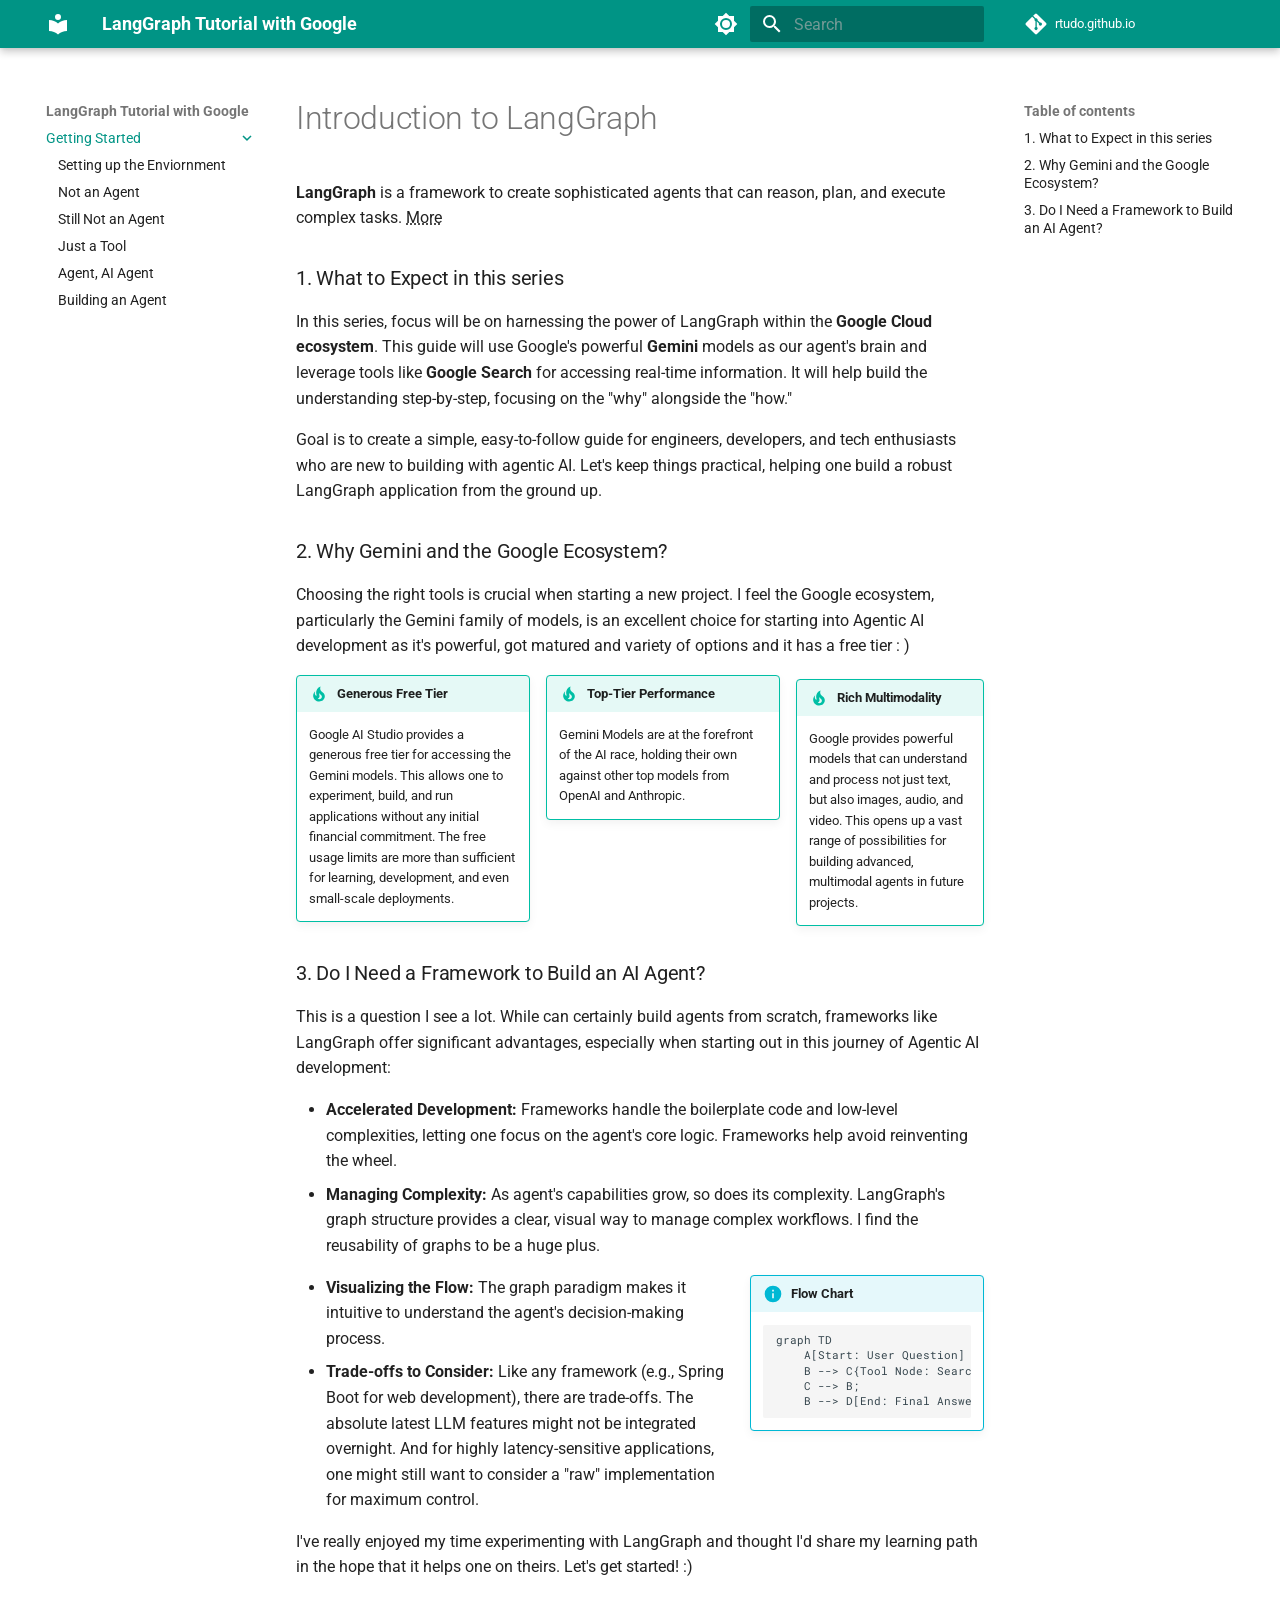
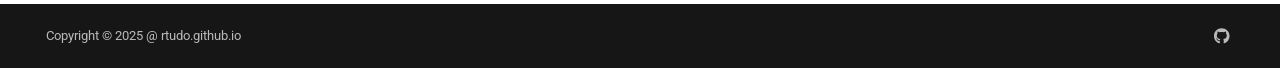
==== commit ec1a56cf: "deploy: cffef01cb25d26ac2b5ec375eaad58a14f003e08" ====
--- a/ai/langgraph/index.html
+++ b/ai/langgraph/index.html
@@ -1,4 +1,4 @@
-<!doctype html><html lang=en class=no-js> <head><meta charset=utf-8><meta name=viewport content="width=device-width,initial-scale=1"><meta name=description content="Technical write-ups for building ai agents with Gemini Models. Focus is on working code for langgraph within Google Ecosystem. An Alternative LangGraph Tutorial destination."><link href="https://rtudo.github.io/ai/langgraph/" rel="canonical"><link href=setup/ rel=next><link rel=icon href=../../assets/favicon.png><meta name=generator content="mkdocs-1.6.1, mkdocs-material-9.6.14"><title>Introduction - LangGraph Tutorial with Google</title><link rel=stylesheet href=../../assets/stylesheets/main.342714a4.min.css><link rel=stylesheet href=../../assets/stylesheets/palette.06af60db.min.css><link rel="stylesheet" href="../../assets/external/fonts.googleapis.com/css.49ea35f2.css"><style>:root{--md-text-font:"Roboto";--md-code-font:"Roboto Mono"}</style><link rel=stylesheet href=stylesheets/extra.c08b45.min.css><script>__md_scope=new URL("../..",location),__md_hash=e=>[...e].reduce(((e,_)=>(e<<5)-e+_.charCodeAt(0)),0),__md_get=(e,_=localStorage,t=__md_scope)=>JSON.parse(_.getItem(t.pathname+"."+e)),__md_set=(e,_,t=localStorage,a=__md_scope)=>{try{t.setItem(a.pathname+"."+e,JSON.stringify(_))}catch(e){}}</script><meta property=og:type content=website><meta property=og:title content="Introduction - LangGraph Tutorial with Google"><meta property=og:description content="Technical write-ups for building ai agents with Gemini Models. Focus is on working code for langgraph within Google Ecosystem. An Alternative LangGraph Tutorial destination."><meta property=og:image content=https://rtudo.github.io/assets/images/social/ai/langgraph/index.png><meta property=og:image:type content=image/png><meta property=og:image:width content=1200><meta property=og:image:height content=630><meta content=https://rtudo.github.io/ai/langgraph/ property=og:url><meta name=twitter:card content=summary_large_image><meta name=twitter:title content="Introduction - LangGraph Tutorial with Google"><meta name=twitter:description content="Technical write-ups for building ai agents with Gemini Models. Focus is on working code for langgraph within Google Ecosystem. An Alternative LangGraph Tutorial destination."><meta name=twitter:image content=https://rtudo.github.io/assets/images/social/ai/langgraph/index.png></head> <body dir=ltr data-md-color-scheme=default data-md-color-primary=teal data-md-color-accent=deep-orange> <input class=md-toggle data-md-toggle=drawer type=checkbox id=__drawer autocomplete=off> <input class=md-toggle data-md-toggle=search type=checkbox id=__search autocomplete=off> <label class=md-overlay for=__drawer></label> <div data-md-component=skip> <a href=#introduction-to-langgraph class=md-skip> Skip to content </a> </div> <div data-md-component=announce> </div> <header class="md-header md-header--shadow" data-md-component=header> <nav class="md-header__inner md-grid" aria-label=Header> <a href=../.. title="LangGraph Tutorial with Google" class="md-header__button md-logo" aria-label="LangGraph Tutorial with Google" data-md-component=logo> <svg xmlns=http://www.w3.org/2000/svg viewbox="0 0 24 24"><path d="M12 8a3 3 0 0 0 3-3 3 3 0 0 0-3-3 3 3 0 0 0-3 3 3 3 0 0 0 3 3m0 3.54C9.64 9.35 6.5 8 3 8v11c3.5 0 6.64 1.35 9 3.54 2.36-2.19 5.5-3.54 9-3.54V8c-3.5 0-6.64 1.35-9 3.54"/></svg> </a> <label class="md-header__button md-icon" for=__drawer> <svg xmlns=http://www.w3.org/2000/svg viewbox="0 0 24 24"><path d="M3 6h18v2H3zm0 5h18v2H3zm0 5h18v2H3z"/></svg> </label> <div class=md-header__title data-md-component=header-title> <div class=md-header__ellipsis> <div class=md-header__topic> <span class=md-ellipsis> LangGraph Tutorial with Google </span> </div> <div class=md-header__topic data-md-component=header-topic> <span class=md-ellipsis> Introduction </span> </div> </div> </div> <form class=md-header__option data-md-component=palette> <input class=md-option data-md-color-media="(prefers-color-scheme: light)" data-md-color-scheme=default data-md-color-primary=teal data-md-color-accent=deep-orange aria-label="Switch to dark mode" type=radio name=__palette id=__palette_0> <label class="md-header__button md-icon" title="Switch to dark mode" for=__palette_1 hidden> <svg xmlns=http://www.w3.org/2000/svg viewbox="0 0 24 24"><path d="M12 8a4 4 0 0 0-4 4 4 4 0 0 0 4 4 4 4 0 0 0 4-4 4 4 0 0 0-4-4m0 10a6 6 0 0 1-6-6 6 6 0 0 1 6-6 6 6 0 0 1 6 6 6 6 0 0 1-6 6m8-9.31V4h-4.69L12 .69 8.69 4H4v4.69L.69 12 4 15.31V20h4.69L12 23.31 15.31 20H20v-4.69L23.31 12z"/></svg> </label> <input class=md-option data-md-color-media="(prefers-color-scheme: dark)" data-md-color-scheme=slate data-md-color-primary=blue-grey data-md-color-accent=lime aria-label="Switch to light mode" type=radio name=__palette id=__palette_1> <label class="md-header__button md-icon" title="Switch to light mode" for=__palette_0 hidden> <svg xmlns=http://www.w3.org/2000/svg viewbox="0 0 24 24"><path d="M12 18c-.89 0-1.74-.2-2.5-.55C11.56 16.5 13 14.42 13 12s-1.44-4.5-3.5-5.45C10.26 6.2 11.11 6 12 6a6 6 0 0 1 6 6 6 6 0 0 1-6 6m8-9.31V4h-4.69L12 .69 8.69 4H4v4.69L.69 12 4 15.31V20h4.69L12 23.31 15.31 20H20v-4.69L23.31 12z"/></svg> </label> </form> <script>var palette=__md_get("__palette");if(palette&&palette.color){if("(prefers-color-scheme)"===palette.color.media){var media=matchMedia("(prefers-color-scheme: light)"),input=document.querySelector(media.matches?"[data-md-color-media='(prefers-color-scheme: light)']":"[data-md-color-media='(prefers-color-scheme: dark)']");palette.color.media=input.getAttribute("data-md-color-media"),palette.color.scheme=input.getAttribute("data-md-color-scheme"),palette.color.primary=input.getAttribute("data-md-color-primary"),palette.color.accent=input.getAttribute("data-md-color-accent")}for(var[key,value]of Object.entries(palette.color))document.body.setAttribute("data-md-color-"+key,value)}</script> <label class="md-header__button md-icon" for=__search> <svg xmlns=http://www.w3.org/2000/svg viewbox="0 0 24 24"><path d="M9.5 3A6.5 6.5 0 0 1 16 9.5c0 1.61-.59 3.09-1.56 4.23l.27.27h.79l5 5-1.5 1.5-5-5v-.79l-.27-.27A6.52 6.52 0 0 1 9.5 16 6.5 6.5 0 0 1 3 9.5 6.5 6.5 0 0 1 9.5 3m0 2C7 5 5 7 5 9.5S7 14 9.5 14 14 12 14 9.5 12 5 9.5 5"/></svg> </label> <div class=md-search data-md-component=search role=dialog> <label class=md-search__overlay for=__search></label> <div class=md-search__inner role=search> <form class=md-search__form name=search> <input type=text class=md-search__input name=query aria-label=Search placeholder=Search autocapitalize=off autocorrect=off autocomplete=off spellcheck=false data-md-component=search-query required> <label class="md-search__icon md-icon" for=__search> <svg xmlns=http://www.w3.org/2000/svg viewbox="0 0 24 24"><path d="M9.5 3A6.5 6.5 0 0 1 16 9.5c0 1.61-.59 3.09-1.56 4.23l.27.27h.79l5 5-1.5 1.5-5-5v-.79l-.27-.27A6.52 6.52 0 0 1 9.5 16 6.5 6.5 0 0 1 3 9.5 6.5 6.5 0 0 1 9.5 3m0 2C7 5 5 7 5 9.5S7 14 9.5 14 14 12 14 9.5 12 5 9.5 5"/></svg> <svg xmlns=http://www.w3.org/2000/svg viewbox="0 0 24 24"><path d="M20 11v2H8l5.5 5.5-1.42 1.42L4.16 12l7.92-7.92L13.5 5.5 8 11z"/></svg> </label> <nav class=md-search__options aria-label=Search> <a href=javascript:void(0) class="md-search__icon md-icon" title=Share aria-label=Share data-clipboard data-clipboard-text data-md-component=search-share tabindex=-1> <svg xmlns=http://www.w3.org/2000/svg viewbox="0 0 24 24"><path d="M18 16.08c-.76 0-1.44.3-1.96.77L8.91 12.7c.05-.23.09-.46.09-.7s-.04-.47-.09-.7l7.05-4.11c.54.5 1.25.81 2.04.81a3 3 0 0 0 3-3 3 3 0 0 0-3-3 3 3 0 0 0-3 3c0 .24.04.47.09.7L8.04 9.81C7.5 9.31 6.79 9 6 9a3 3 0 0 0-3 3 3 3 0 0 0 3 3c.79 0 1.5-.31 2.04-.81l7.12 4.15c-.05.21-.08.43-.08.66 0 1.61 1.31 2.91 2.92 2.91s2.92-1.3 2.92-2.91A2.92 2.92 0 0 0 18 16.08"/></svg> </a> <button type=reset class="md-search__icon md-icon" title=Clear aria-label=Clear tabindex=-1> <svg xmlns=http://www.w3.org/2000/svg viewbox="0 0 24 24"><path d="M19 6.41 17.59 5 12 10.59 6.41 5 5 6.41 10.59 12 5 17.59 6.41 19 12 13.41 17.59 19 19 17.59 13.41 12z"/></svg> </button> </nav> <div class=md-search__suggest data-md-component=search-suggest></div> </form> <div class=md-search__output> <div class=md-search__scrollwrap tabindex=0 data-md-scrollfix> <div class=md-search-result data-md-component=search-result> <div class=md-search-result__meta> Initializing search </div> <ol class=md-search-result__list role=presentation></ol> </div> </div> </div> </div> </div> <div class=md-header__source> <a href="https://github.com/rtudo/rtudo.github.io" title="Go to repository" class="md-source" data-md-component="source"> <div class="md-source__icon md-icon"> <svg xmlns=http://www.w3.org/2000/svg viewbox="0 0 448 512"><!-- Font Awesome Free 6.7.2 by @fontawesome - https://fontawesome.com License - https://fontawesome.com/license/free (Icons: CC BY 4.0, Fonts: SIL OFL 1.1, Code: MIT License) Copyright 2024 Fonticons, Inc.--><path d="M439.55 236.05 244 40.45a28.87 28.87 0 0 0-40.81 0l-40.66 40.63 51.52 51.52c27.06-9.14 52.68 16.77 43.39 43.68l49.66 49.66c34.23-11.8 61.18 31 35.47 56.69-26.49 26.49-70.21-2.87-56-37.34L240.22 199v121.85c25.3 12.54 22.26 41.85 9.08 55a34.34 34.34 0 0 1-48.55 0c-17.57-17.6-11.07-46.91 11.25-56v-123c-20.8-8.51-24.6-30.74-18.64-45L142.57 101 8.45 235.14a28.86 28.86 0 0 0 0 40.81l195.61 195.6a28.86 28.86 0 0 0 40.8 0l194.69-194.69a28.86 28.86 0 0 0 0-40.81"/></svg> </div> <div class=md-source__repository> rtudo.github.io </div> </a> </div> </nav> </header> <div class=md-container data-md-component=container> <main class=md-main data-md-component=main> <div class="md-main__inner md-grid"> <div class="md-sidebar md-sidebar--primary" data-md-component=sidebar data-md-type=navigation> <div class=md-sidebar__scrollwrap> <div class=md-sidebar__inner> <nav class="md-nav md-nav--primary" aria-label=Navigation data-md-level=0> <label class=md-nav__title for=__drawer> <a href=../.. title="LangGraph Tutorial with Google" class="md-nav__button md-logo" aria-label="LangGraph Tutorial with Google" data-md-component=logo> <svg xmlns=http://www.w3.org/2000/svg viewbox="0 0 24 24"><path d="M12 8a3 3 0 0 0 3-3 3 3 0 0 0-3-3 3 3 0 0 0-3 3 3 3 0 0 0 3 3m0 3.54C9.64 9.35 6.5 8 3 8v11c3.5 0 6.64 1.35 9 3.54 2.36-2.19 5.5-3.54 9-3.54V8c-3.5 0-6.64 1.35-9 3.54"/></svg> </a> LangGraph Tutorial with Google </label> <div class=md-nav__source> <a href="https://github.com/rtudo/rtudo.github.io" title="Go to repository" class="md-source" data-md-component="source"> <div class="md-source__icon md-icon"> <svg xmlns=http://www.w3.org/2000/svg viewbox="0 0 448 512"><!-- Font Awesome Free 6.7.2 by @fontawesome - https://fontawesome.com License - https://fontawesome.com/license/free (Icons: CC BY 4.0, Fonts: SIL OFL 1.1, Code: MIT License) Copyright 2024 Fonticons, Inc.--><path d="M439.55 236.05 244 40.45a28.87 28.87 0 0 0-40.81 0l-40.66 40.63 51.52 51.52c27.06-9.14 52.68 16.77 43.39 43.68l49.66 49.66c34.23-11.8 61.18 31 35.47 56.69-26.49 26.49-70.21-2.87-56-37.34L240.22 199v121.85c25.3 12.54 22.26 41.85 9.08 55a34.34 34.34 0 0 1-48.55 0c-17.57-17.6-11.07-46.91 11.25-56v-123c-20.8-8.51-24.6-30.74-18.64-45L142.57 101 8.45 235.14a28.86 28.86 0 0 0 0 40.81l195.61 195.6a28.86 28.86 0 0 0 40.8 0l194.69-194.69a28.86 28.86 0 0 0 0-40.81"/></svg> </div> <div class=md-source__repository> rtudo.github.io </div> </a> </div> <ul class=md-nav__list data-md-scrollfix> <li class="md-nav__item md-nav__item--active md-nav__item--nested"> <input class="md-nav__toggle md-toggle " type=checkbox id=__nav_1 checked> <div class="md-nav__link md-nav__container"> <a href=./ class="md-nav__link md-nav__link--active"> <span class=md-ellipsis> Getting Started </span> </a> <label class="md-nav__link md-nav__link--active" for=__nav_1 id=__nav_1_label tabindex=0> <span class="md-nav__icon md-icon"></span> </label> </div> <nav class=md-nav data-md-level=1 aria-labelledby=__nav_1_label aria-expanded=true> <label class=md-nav__title for=__nav_1> <span class="md-nav__icon md-icon"></span> Getting Started </label> <ul class=md-nav__list data-md-scrollfix> <li class=md-nav__item> <a href=setup/ class=md-nav__link> <span class=md-ellipsis> Setting up the Enviornment </span> </a> </li> <li class=md-nav__item> <a href=not-an-agent/ class=md-nav__link> <span class=md-ellipsis> Not an Agent </span> </a> </li> <li class=md-nav__item> <a href=still-not-an-agent/ class=md-nav__link> <span class=md-ellipsis> Still Not an Agent </span> </a> </li> <li class=md-nav__item> <a href=just-a-tool/ class=md-nav__link> <span class=md-ellipsis> Just a Tool </span> </a> </li> <li class=md-nav__item> <a href=agent-007/ class=md-nav__link> <span class=md-ellipsis> Agent, AI Agent </span> </a> </li> <li class=md-nav__item> <a href=building-an-agent/ class=md-nav__link> <span class=md-ellipsis> Building an Agent </span> </a> </li> </ul> </nav> </li> </ul> </nav> </div> </div> </div> <div class="md-sidebar md-sidebar--secondary" data-md-component=sidebar data-md-type=toc> <div class=md-sidebar__scrollwrap> <div class=md-sidebar__inner> <nav class="md-nav md-nav--secondary" aria-label="Table of contents"> <label class=md-nav__title for=__toc> <span class="md-nav__icon md-icon"></span> Table of contents </label> <ul class=md-nav__list data-md-component=toc data-md-scrollfix> <li class=md-nav__item> <a href=#1-what-to-expect-in-this-series class=md-nav__link> <span class=md-ellipsis> 1. What to Expect in this series </span> </a> </li> <li class=md-nav__item> <a href=#2-why-gemini-and-the-google-ecosystem class=md-nav__link> <span class=md-ellipsis> 2. Why Gemini and the Google Ecosystem? </span> </a> </li> <li class=md-nav__item> <a href=#3-do-i-need-a-framework-to-build-an-ai-agent class=md-nav__link> <span class=md-ellipsis> 3. Do I Need a Framework to Build an AI Agent? </span> </a> </li> </ul> </nav> </div> </div> </div> <div class=md-content data-md-component=content> <article class="md-content__inner md-typeset"> <h1 id=introduction-to-langgraph>Introduction to LangGraph<a class=headerlink href=#introduction-to-langgraph title="Permanent link">&para;</a></h1> <p><strong>LangGraph</strong> is a framework to create sophisticated agents that can reason, plan, and execute complex tasks. <span class=hover-trigger> More <span class=hover-box> <strong>LangGraph</strong> is a powerful framework for building stateful, multi-actor applications with Large Language Models (LLMs). It’s built on top of LangChain and allows one to define their agent's workflow as a graph. Think of each <strong>node</strong> in the graph as a step in a flowchart (a function or a tool) and the <strong>edges</strong> as the paths or decisions that connect these steps. This structure gives explicit, programmatic control over agent's reasoning process, making it easier to build, debug, and maintain. </span> </span></p> <h3 id=1-what-to-expect-in-this-series>1. What to Expect in this series<a class=headerlink href=#1-what-to-expect-in-this-series title="Permanent link">&para;</a></h3> <p>In this series, focus will be on harnessing the power of LangGraph within the <strong>Google Cloud ecosystem</strong>. This guide will use Google's powerful <strong>Gemini</strong> models as our agent's brain and leverage tools like <strong>Google Search</strong> for accessing real-time information. It will help build the understanding step-by-step, focusing on the "why" alongside the "how."</p> <p>Goal is to create a simple, easy-to-follow guide for engineers, developers, and tech enthusiasts who are new to building with agentic AI. Let's keep things practical, helping one build a robust LangGraph application from the ground up.</p> <h3 id=2-why-gemini-and-the-google-ecosystem>2. Why Gemini and the Google Ecosystem?<a class=headerlink href=#2-why-gemini-and-the-google-ecosystem title="Permanent link">&para;</a></h3> <p>Choosing the right tools is crucial when starting a new project. I feel the Google ecosystem, particularly the Gemini family of models, is an excellent choice for starting into Agentic AI development as it's powerful, got matured and variety of options and it has a free tier : ) </p> <div class="admonition tip inline"> <p class=admonition-title>Generous Free Tier</p> <p>Google AI Studio provides a generous free tier for accessing the Gemini models. This allows one to experiment, build, and run applications without any initial financial commitment. The free usage limits are more than sufficient for learning, development, and even small-scale deployments.</p> </div> <div class="admonition tip inline"> <p class=admonition-title>Top-Tier Performance</p> <p>Gemini Models are at the forefront of the AI race, holding their own against other top models from OpenAI and Anthropic. </p> </div> <div class="admonition tip end"> <p class=admonition-title>Rich Multimodality</p> <p>Google provides powerful models that can understand and process not just text, but also images, audio, and video. This opens up a vast range of possibilities for building advanced, multimodal agents in future projects.</p> </div> <h3 id=3-do-i-need-a-framework-to-build-an-ai-agent>3. Do I Need a Framework to Build an AI Agent?<a class=headerlink href=#3-do-i-need-a-framework-to-build-an-ai-agent title="Permanent link">&para;</a></h3> <p>This is a question I see a lot. While can certainly build agents from scratch, frameworks like LangGraph offer significant advantages, especially when starting out in this journey of Agentic AI development:</p> <ul> <li><strong>Accelerated Development:</strong> Frameworks handle the boilerplate code and low-level complexities, letting one focus on the agent's core logic. Frameworks help avoid reinventing the wheel.</li> <li><strong>Managing Complexity:</strong> As agent's capabilities grow, so does its complexity. LangGraph's graph structure provides a clear, visual way to manage complex workflows. I find the reusability of graphs to be a huge plus.</li> </ul> <div class="admonition info inline end"> <p class=admonition-title>Flow Chart</p> <pre class=mermaid><code>graph TD
+<!doctype html><html lang=en class=no-js> <head><meta charset=utf-8><meta name=viewport content="width=device-width,initial-scale=1"><meta name=description content="Technical write-ups for building ai agents with Gemini Models. Focus is on working code for langgraph within Google Ecosystem. An Alternative LangGraph Tutorial destination."><link href="https://rtudo.github.io/ai/langgraph/" rel="canonical"><link href=setup/ rel=next><link rel=icon href=../../assets/favicon.png><meta name=generator content="mkdocs-1.6.1, mkdocs-material-9.6.14"><title>Introduction - LangGraph Tutorial with Google</title><link rel=stylesheet href=../../assets/stylesheets/main.342714a4.min.css><link rel=stylesheet href=../../assets/stylesheets/palette.06af60db.min.css><link rel="stylesheet" href="../../assets/external/fonts.googleapis.com/css.49ea35f2.css"><style>:root{--md-text-font:"Roboto";--md-code-font:"Roboto Mono"}</style><link rel=stylesheet href=stylesheets/extra.c08b45.min.css><script>__md_scope=new URL("../..",location),__md_hash=e=>[...e].reduce(((e,_)=>(e<<5)-e+_.charCodeAt(0)),0),__md_get=(e,_=localStorage,t=__md_scope)=>JSON.parse(_.getItem(t.pathname+"."+e)),__md_set=(e,_,t=localStorage,a=__md_scope)=>{try{t.setItem(a.pathname+"."+e,JSON.stringify(_))}catch(e){}}</script><script id=__analytics>function __md_analytics(){function e(){dataLayer.push(arguments)}window.dataLayer=window.dataLayer||[],e("js",new Date),e("config","G-RCP3K9WFF4"),document.addEventListener("DOMContentLoaded",(function(){document.forms.search&&document.forms.search.query.addEventListener("blur",(function(){this.value&&e("event","search",{search_term:this.value})}));document$.subscribe((function(){var t=document.forms.feedback;if(void 0!==t)for(var a of t.querySelectorAll("[type=submit]"))a.addEventListener("click",(function(a){a.preventDefault();var n=document.location.pathname,d=this.getAttribute("data-md-value");e("event","feedback",{page:n,data:d}),t.firstElementChild.disabled=!0;var r=t.querySelector(".md-feedback__note [data-md-value='"+d+"']");r&&(r.hidden=!1)})),t.hidden=!1})),location$.subscribe((function(t){e("config","G-RCP3K9WFF4",{page_path:t.pathname})}))}));var t=document.createElement("script");t.async=!0,t.src="https://www.googletagmanager.com/gtag/js?id=G-RCP3K9WFF4",document.getElementById("__analytics").insertAdjacentElement("afterEnd",t)}</script><script>"undefined"!=typeof __md_analytics&&__md_analytics()</script><meta property=og:type content=website><meta property=og:title content="Introduction - LangGraph Tutorial with Google"><meta property=og:description content="Technical write-ups for building ai agents with Gemini Models. Focus is on working code for langgraph within Google Ecosystem. An Alternative LangGraph Tutorial destination."><meta property=og:image content=https://rtudo.github.io/assets/images/social/ai/langgraph/index.png><meta property=og:image:type content=image/png><meta property=og:image:width content=1200><meta property=og:image:height content=630><meta content=https://rtudo.github.io/ai/langgraph/ property=og:url><meta name=twitter:card content=summary_large_image><meta name=twitter:title content="Introduction - LangGraph Tutorial with Google"><meta name=twitter:description content="Technical write-ups for building ai agents with Gemini Models. Focus is on working code for langgraph within Google Ecosystem. An Alternative LangGraph Tutorial destination."><meta name=twitter:image content=https://rtudo.github.io/assets/images/social/ai/langgraph/index.png></head> <body dir=ltr data-md-color-scheme=default data-md-color-primary=teal data-md-color-accent=deep-orange> <input class=md-toggle data-md-toggle=drawer type=checkbox id=__drawer autocomplete=off> <input class=md-toggle data-md-toggle=search type=checkbox id=__search autocomplete=off> <label class=md-overlay for=__drawer></label> <div data-md-component=skip> <a href=#introduction-to-langgraph class=md-skip> Skip to content </a> </div> <div data-md-component=announce> </div> <header class="md-header md-header--shadow" data-md-component=header> <nav class="md-header__inner md-grid" aria-label=Header> <a href=../.. title="LangGraph Tutorial with Google" class="md-header__button md-logo" aria-label="LangGraph Tutorial with Google" data-md-component=logo> <svg xmlns=http://www.w3.org/2000/svg viewbox="0 0 24 24"><path d="M12 8a3 3 0 0 0 3-3 3 3 0 0 0-3-3 3 3 0 0 0-3 3 3 3 0 0 0 3 3m0 3.54C9.64 9.35 6.5 8 3 8v11c3.5 0 6.64 1.35 9 3.54 2.36-2.19 5.5-3.54 9-3.54V8c-3.5 0-6.64 1.35-9 3.54"/></svg> </a> <label class="md-header__button md-icon" for=__drawer> <svg xmlns=http://www.w3.org/2000/svg viewbox="0 0 24 24"><path d="M3 6h18v2H3zm0 5h18v2H3zm0 5h18v2H3z"/></svg> </label> <div class=md-header__title data-md-component=header-title> <div class=md-header__ellipsis> <div class=md-header__topic> <span class=md-ellipsis> LangGraph Tutorial with Google </span> </div> <div class=md-header__topic data-md-component=header-topic> <span class=md-ellipsis> Introduction </span> </div> </div> </div> <form class=md-header__option data-md-component=palette> <input class=md-option data-md-color-media="(prefers-color-scheme: light)" data-md-color-scheme=default data-md-color-primary=teal data-md-color-accent=deep-orange aria-label="Switch to dark mode" type=radio name=__palette id=__palette_0> <label class="md-header__button md-icon" title="Switch to dark mode" for=__palette_1 hidden> <svg xmlns=http://www.w3.org/2000/svg viewbox="0 0 24 24"><path d="M12 8a4 4 0 0 0-4 4 4 4 0 0 0 4 4 4 4 0 0 0 4-4 4 4 0 0 0-4-4m0 10a6 6 0 0 1-6-6 6 6 0 0 1 6-6 6 6 0 0 1 6 6 6 6 0 0 1-6 6m8-9.31V4h-4.69L12 .69 8.69 4H4v4.69L.69 12 4 15.31V20h4.69L12 23.31 15.31 20H20v-4.69L23.31 12z"/></svg> </label> <input class=md-option data-md-color-media="(prefers-color-scheme: dark)" data-md-color-scheme=slate data-md-color-primary=blue-grey data-md-color-accent=lime aria-label="Switch to light mode" type=radio name=__palette id=__palette_1> <label class="md-header__button md-icon" title="Switch to light mode" for=__palette_0 hidden> <svg xmlns=http://www.w3.org/2000/svg viewbox="0 0 24 24"><path d="M12 18c-.89 0-1.74-.2-2.5-.55C11.56 16.5 13 14.42 13 12s-1.44-4.5-3.5-5.45C10.26 6.2 11.11 6 12 6a6 6 0 0 1 6 6 6 6 0 0 1-6 6m8-9.31V4h-4.69L12 .69 8.69 4H4v4.69L.69 12 4 15.31V20h4.69L12 23.31 15.31 20H20v-4.69L23.31 12z"/></svg> </label> </form> <script>var palette=__md_get("__palette");if(palette&&palette.color){if("(prefers-color-scheme)"===palette.color.media){var media=matchMedia("(prefers-color-scheme: light)"),input=document.querySelector(media.matches?"[data-md-color-media='(prefers-color-scheme: light)']":"[data-md-color-media='(prefers-color-scheme: dark)']");palette.color.media=input.getAttribute("data-md-color-media"),palette.color.scheme=input.getAttribute("data-md-color-scheme"),palette.color.primary=input.getAttribute("data-md-color-primary"),palette.color.accent=input.getAttribute("data-md-color-accent")}for(var[key,value]of Object.entries(palette.color))document.body.setAttribute("data-md-color-"+key,value)}</script> <label class="md-header__button md-icon" for=__search> <svg xmlns=http://www.w3.org/2000/svg viewbox="0 0 24 24"><path d="M9.5 3A6.5 6.5 0 0 1 16 9.5c0 1.61-.59 3.09-1.56 4.23l.27.27h.79l5 5-1.5 1.5-5-5v-.79l-.27-.27A6.52 6.52 0 0 1 9.5 16 6.5 6.5 0 0 1 3 9.5 6.5 6.5 0 0 1 9.5 3m0 2C7 5 5 7 5 9.5S7 14 9.5 14 14 12 14 9.5 12 5 9.5 5"/></svg> </label> <div class=md-search data-md-component=search role=dialog> <label class=md-search__overlay for=__search></label> <div class=md-search__inner role=search> <form class=md-search__form name=search> <input type=text class=md-search__input name=query aria-label=Search placeholder=Search autocapitalize=off autocorrect=off autocomplete=off spellcheck=false data-md-component=search-query required> <label class="md-search__icon md-icon" for=__search> <svg xmlns=http://www.w3.org/2000/svg viewbox="0 0 24 24"><path d="M9.5 3A6.5 6.5 0 0 1 16 9.5c0 1.61-.59 3.09-1.56 4.23l.27.27h.79l5 5-1.5 1.5-5-5v-.79l-.27-.27A6.52 6.52 0 0 1 9.5 16 6.5 6.5 0 0 1 3 9.5 6.5 6.5 0 0 1 9.5 3m0 2C7 5 5 7 5 9.5S7 14 9.5 14 14 12 14 9.5 12 5 9.5 5"/></svg> <svg xmlns=http://www.w3.org/2000/svg viewbox="0 0 24 24"><path d="M20 11v2H8l5.5 5.5-1.42 1.42L4.16 12l7.92-7.92L13.5 5.5 8 11z"/></svg> </label> <nav class=md-search__options aria-label=Search> <a href=javascript:void(0) class="md-search__icon md-icon" title=Share aria-label=Share data-clipboard data-clipboard-text data-md-component=search-share tabindex=-1> <svg xmlns=http://www.w3.org/2000/svg viewbox="0 0 24 24"><path d="M18 16.08c-.76 0-1.44.3-1.96.77L8.91 12.7c.05-.23.09-.46.09-.7s-.04-.47-.09-.7l7.05-4.11c.54.5 1.25.81 2.04.81a3 3 0 0 0 3-3 3 3 0 0 0-3-3 3 3 0 0 0-3 3c0 .24.04.47.09.7L8.04 9.81C7.5 9.31 6.79 9 6 9a3 3 0 0 0-3 3 3 3 0 0 0 3 3c.79 0 1.5-.31 2.04-.81l7.12 4.15c-.05.21-.08.43-.08.66 0 1.61 1.31 2.91 2.92 2.91s2.92-1.3 2.92-2.91A2.92 2.92 0 0 0 18 16.08"/></svg> </a> <button type=reset class="md-search__icon md-icon" title=Clear aria-label=Clear tabindex=-1> <svg xmlns=http://www.w3.org/2000/svg viewbox="0 0 24 24"><path d="M19 6.41 17.59 5 12 10.59 6.41 5 5 6.41 10.59 12 5 17.59 6.41 19 12 13.41 17.59 19 19 17.59 13.41 12z"/></svg> </button> </nav> <div class=md-search__suggest data-md-component=search-suggest></div> </form> <div class=md-search__output> <div class=md-search__scrollwrap tabindex=0 data-md-scrollfix> <div class=md-search-result data-md-component=search-result> <div class=md-search-result__meta> Initializing search </div> <ol class=md-search-result__list role=presentation></ol> </div> </div> </div> </div> </div> <div class=md-header__source> <a href="https://github.com/rtudo/rtudo.github.io" title="Go to repository" class="md-source" data-md-component="source"> <div class="md-source__icon md-icon"> <svg xmlns=http://www.w3.org/2000/svg viewbox="0 0 448 512"><!-- Font Awesome Free 6.7.2 by @fontawesome - https://fontawesome.com License - https://fontawesome.com/license/free (Icons: CC BY 4.0, Fonts: SIL OFL 1.1, Code: MIT License) Copyright 2024 Fonticons, Inc.--><path d="M439.55 236.05 244 40.45a28.87 28.87 0 0 0-40.81 0l-40.66 40.63 51.52 51.52c27.06-9.14 52.68 16.77 43.39 43.68l49.66 49.66c34.23-11.8 61.18 31 35.47 56.69-26.49 26.49-70.21-2.87-56-37.34L240.22 199v121.85c25.3 12.54 22.26 41.85 9.08 55a34.34 34.34 0 0 1-48.55 0c-17.57-17.6-11.07-46.91 11.25-56v-123c-20.8-8.51-24.6-30.74-18.64-45L142.57 101 8.45 235.14a28.86 28.86 0 0 0 0 40.81l195.61 195.6a28.86 28.86 0 0 0 40.8 0l194.69-194.69a28.86 28.86 0 0 0 0-40.81"/></svg> </div> <div class=md-source__repository> rtudo.github.io </div> </a> </div> </nav> </header> <div class=md-container data-md-component=container> <main class=md-main data-md-component=main> <div class="md-main__inner md-grid"> <div class="md-sidebar md-sidebar--primary" data-md-component=sidebar data-md-type=navigation> <div class=md-sidebar__scrollwrap> <div class=md-sidebar__inner> <nav class="md-nav md-nav--primary" aria-label=Navigation data-md-level=0> <label class=md-nav__title for=__drawer> <a href=../.. title="LangGraph Tutorial with Google" class="md-nav__button md-logo" aria-label="LangGraph Tutorial with Google" data-md-component=logo> <svg xmlns=http://www.w3.org/2000/svg viewbox="0 0 24 24"><path d="M12 8a3 3 0 0 0 3-3 3 3 0 0 0-3-3 3 3 0 0 0-3 3 3 3 0 0 0 3 3m0 3.54C9.64 9.35 6.5 8 3 8v11c3.5 0 6.64 1.35 9 3.54 2.36-2.19 5.5-3.54 9-3.54V8c-3.5 0-6.64 1.35-9 3.54"/></svg> </a> LangGraph Tutorial with Google </label> <div class=md-nav__source> <a href="https://github.com/rtudo/rtudo.github.io" title="Go to repository" class="md-source" data-md-component="source"> <div class="md-source__icon md-icon"> <svg xmlns=http://www.w3.org/2000/svg viewbox="0 0 448 512"><!-- Font Awesome Free 6.7.2 by @fontawesome - https://fontawesome.com License - https://fontawesome.com/license/free (Icons: CC BY 4.0, Fonts: SIL OFL 1.1, Code: MIT License) Copyright 2024 Fonticons, Inc.--><path d="M439.55 236.05 244 40.45a28.87 28.87 0 0 0-40.81 0l-40.66 40.63 51.52 51.52c27.06-9.14 52.68 16.77 43.39 43.68l49.66 49.66c34.23-11.8 61.18 31 35.47 56.69-26.49 26.49-70.21-2.87-56-37.34L240.22 199v121.85c25.3 12.54 22.26 41.85 9.08 55a34.34 34.34 0 0 1-48.55 0c-17.57-17.6-11.07-46.91 11.25-56v-123c-20.8-8.51-24.6-30.74-18.64-45L142.57 101 8.45 235.14a28.86 28.86 0 0 0 0 40.81l195.61 195.6a28.86 28.86 0 0 0 40.8 0l194.69-194.69a28.86 28.86 0 0 0 0-40.81"/></svg> </div> <div class=md-source__repository> rtudo.github.io </div> </a> </div> <ul class=md-nav__list data-md-scrollfix> <li class="md-nav__item md-nav__item--active md-nav__item--nested"> <input class="md-nav__toggle md-toggle " type=checkbox id=__nav_1 checked> <div class="md-nav__link md-nav__container"> <a href=./ class="md-nav__link md-nav__link--active"> <span class=md-ellipsis> Getting Started </span> </a> <label class="md-nav__link md-nav__link--active" for=__nav_1 id=__nav_1_label tabindex=0> <span class="md-nav__icon md-icon"></span> </label> </div> <nav class=md-nav data-md-level=1 aria-labelledby=__nav_1_label aria-expanded=true> <label class=md-nav__title for=__nav_1> <span class="md-nav__icon md-icon"></span> Getting Started </label> <ul class=md-nav__list data-md-scrollfix> <li class=md-nav__item> <a href=setup/ class=md-nav__link> <span class=md-ellipsis> Setting up the Enviornment </span> </a> </li> <li class=md-nav__item> <a href=not-an-agent/ class=md-nav__link> <span class=md-ellipsis> Not an Agent </span> </a> </li> <li class=md-nav__item> <a href=still-not-an-agent/ class=md-nav__link> <span class=md-ellipsis> Still Not an Agent </span> </a> </li> <li class=md-nav__item> <a href=just-a-tool/ class=md-nav__link> <span class=md-ellipsis> Just a Tool </span> </a> </li> <li class=md-nav__item> <a href=agent-007/ class=md-nav__link> <span class=md-ellipsis> Agent, AI Agent </span> </a> </li> <li class=md-nav__item> <a href=building-an-agent/ class=md-nav__link> <span class=md-ellipsis> Building an Agent </span> </a> </li> </ul> </nav> </li> </ul> </nav> </div> </div> </div> <div class="md-sidebar md-sidebar--secondary" data-md-component=sidebar data-md-type=toc> <div class=md-sidebar__scrollwrap> <div class=md-sidebar__inner> <nav class="md-nav md-nav--secondary" aria-label="Table of contents"> <label class=md-nav__title for=__toc> <span class="md-nav__icon md-icon"></span> Table of contents </label> <ul class=md-nav__list data-md-component=toc data-md-scrollfix> <li class=md-nav__item> <a href=#1-what-to-expect-in-this-series class=md-nav__link> <span class=md-ellipsis> 1. What to Expect in this series </span> </a> </li> <li class=md-nav__item> <a href=#2-why-gemini-and-the-google-ecosystem class=md-nav__link> <span class=md-ellipsis> 2. Why Gemini and the Google Ecosystem? </span> </a> </li> <li class=md-nav__item> <a href=#3-do-i-need-a-framework-to-build-an-ai-agent class=md-nav__link> <span class=md-ellipsis> 3. Do I Need a Framework to Build an AI Agent? </span> </a> </li> </ul> </nav> </div> </div> </div> <div class=md-content data-md-component=content> <article class="md-content__inner md-typeset"> <h1 id=introduction-to-langgraph>Introduction to LangGraph<a class=headerlink href=#introduction-to-langgraph title="Permanent link">&para;</a></h1> <p><strong>LangGraph</strong> is a framework to create sophisticated agents that can reason, plan, and execute complex tasks. <span class=hover-trigger> More <span class=hover-box> <strong>LangGraph</strong> is a powerful framework for building stateful, multi-actor applications with Large Language Models (LLMs). It’s built on top of LangChain and allows one to define their agent's workflow as a graph. Think of each <strong>node</strong> in the graph as a step in a flowchart (a function or a tool) and the <strong>edges</strong> as the paths or decisions that connect these steps. This structure gives explicit, programmatic control over agent's reasoning process, making it easier to build, debug, and maintain. </span> </span></p> <h3 id=1-what-to-expect-in-this-series>1. What to Expect in this series<a class=headerlink href=#1-what-to-expect-in-this-series title="Permanent link">&para;</a></h3> <p>In this series, focus will be on harnessing the power of LangGraph within the <strong>Google Cloud ecosystem</strong>. This guide will use Google's powerful <strong>Gemini</strong> models as our agent's brain and leverage tools like <strong>Google Search</strong> for accessing real-time information. It will help build the understanding step-by-step, focusing on the "why" alongside the "how."</p> <p>Goal is to create a simple, easy-to-follow guide for engineers, developers, and tech enthusiasts who are new to building with agentic AI. Let's keep things practical, helping one build a robust LangGraph application from the ground up.</p> <h3 id=2-why-gemini-and-the-google-ecosystem>2. Why Gemini and the Google Ecosystem?<a class=headerlink href=#2-why-gemini-and-the-google-ecosystem title="Permanent link">&para;</a></h3> <p>Choosing the right tools is crucial when starting a new project. I feel the Google ecosystem, particularly the Gemini family of models, is an excellent choice for starting into Agentic AI development as it's powerful, got matured and variety of options and it has a free tier : ) </p> <div class="admonition tip inline"> <p class=admonition-title>Generous Free Tier</p> <p>Google AI Studio provides a generous free tier for accessing the Gemini models. This allows one to experiment, build, and run applications without any initial financial commitment. The free usage limits are more than sufficient for learning, development, and even small-scale deployments.</p> </div> <div class="admonition tip inline"> <p class=admonition-title>Top-Tier Performance</p> <p>Gemini Models are at the forefront of the AI race, holding their own against other top models from OpenAI and Anthropic. </p> </div> <div class="admonition tip end"> <p class=admonition-title>Rich Multimodality</p> <p>Google provides powerful models that can understand and process not just text, but also images, audio, and video. This opens up a vast range of possibilities for building advanced, multimodal agents in future projects.</p> </div> <h3 id=3-do-i-need-a-framework-to-build-an-ai-agent>3. Do I Need a Framework to Build an AI Agent?<a class=headerlink href=#3-do-i-need-a-framework-to-build-an-ai-agent title="Permanent link">&para;</a></h3> <p>This is a question I see a lot. While can certainly build agents from scratch, frameworks like LangGraph offer significant advantages, especially when starting out in this journey of Agentic AI development:</p> <ul> <li><strong>Accelerated Development:</strong> Frameworks handle the boilerplate code and low-level complexities, letting one focus on the agent's core logic. Frameworks help avoid reinventing the wheel.</li> <li><strong>Managing Complexity:</strong> As agent's capabilities grow, so does its complexity. LangGraph's graph structure provides a clear, visual way to manage complex workflows. I find the reusability of graphs to be a huge plus.</li> </ul> <div class="admonition info inline end"> <p class=admonition-title>Flow Chart</p> <pre class=mermaid><code>graph TD
     A[Start: User Question] --&gt; B{Agent};
     B --&gt; C{Tool Node: Search};
     C --&gt; B;
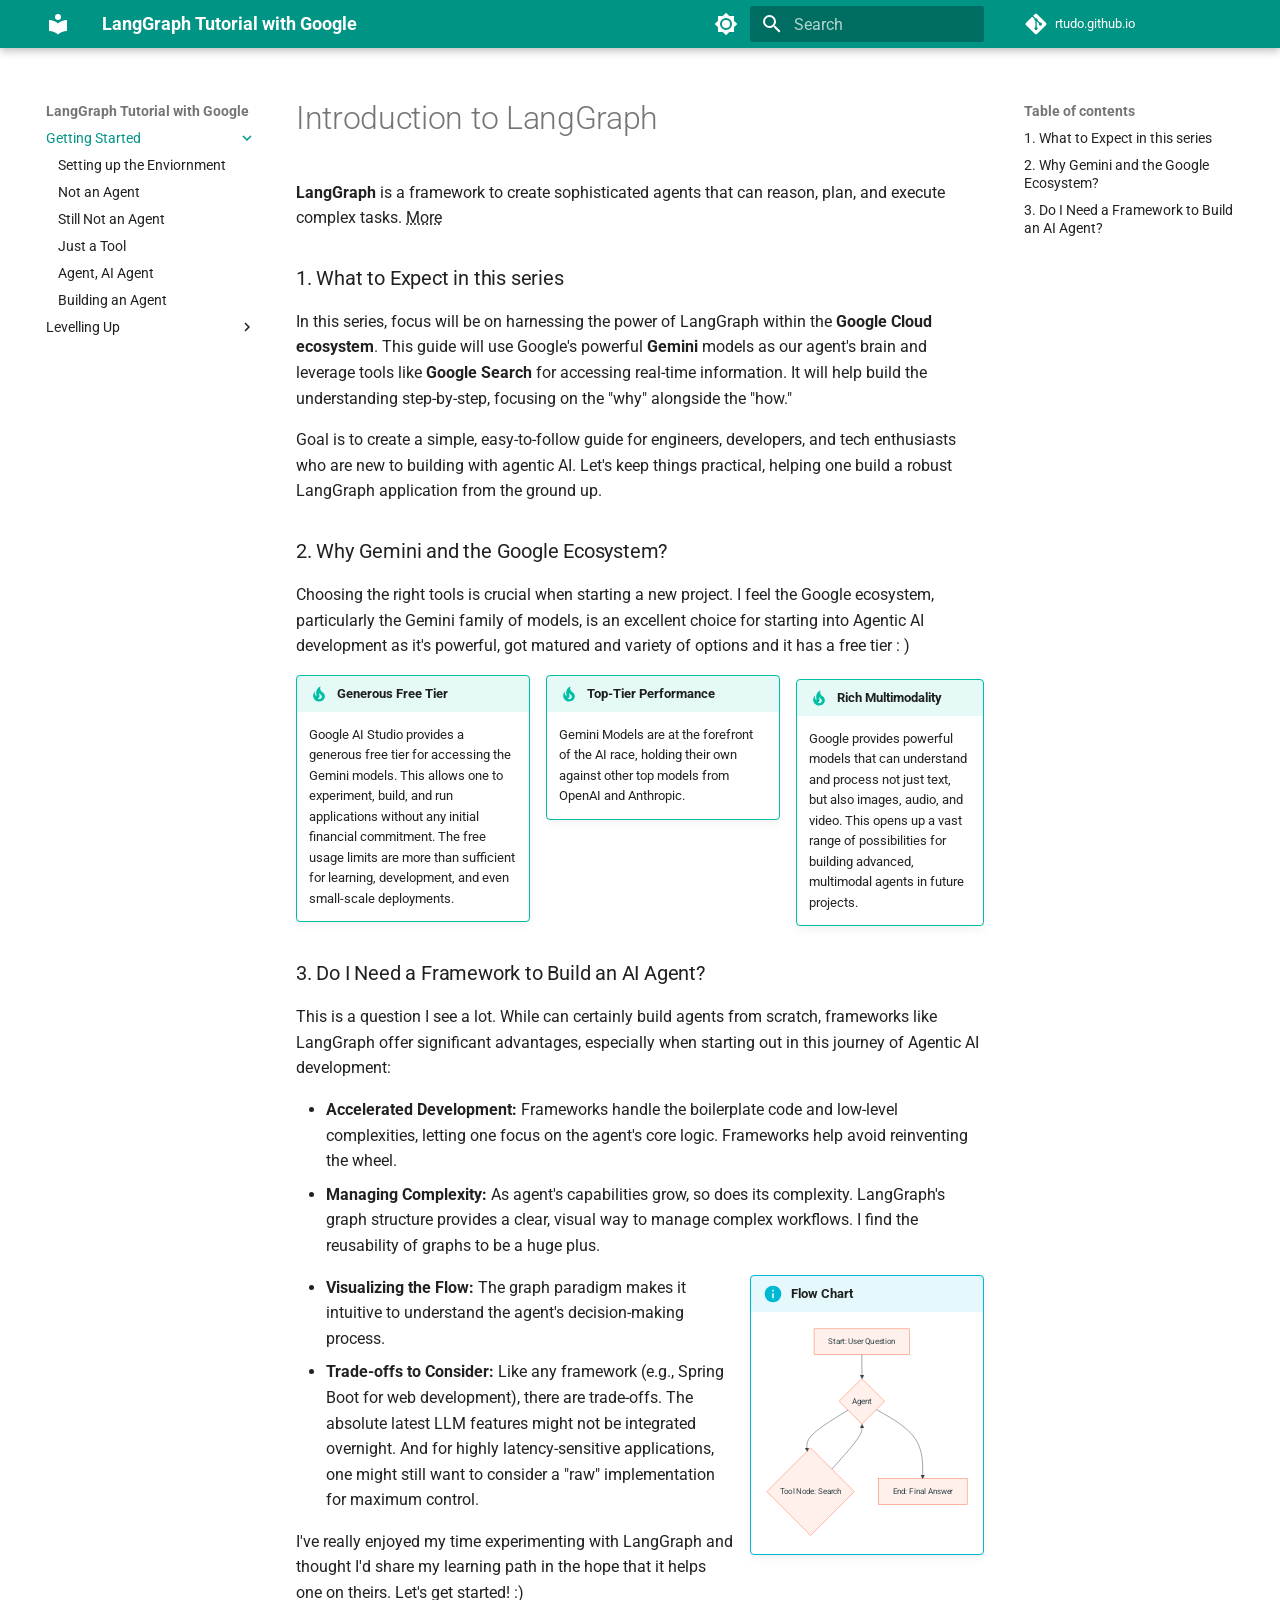
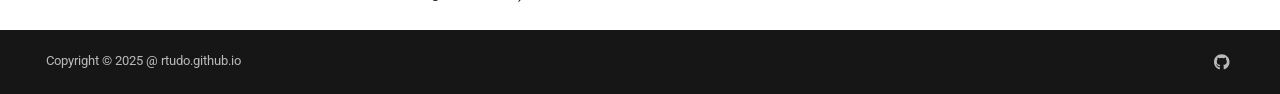
==== commit 87dc422f: "deploy: f2d76e01cccc48c38abae97a3ab9fa77f7c9ae5b" ====
--- a/ai/langgraph/index.html
+++ b/ai/langgraph/index.html
@@ -1,4 +1,4 @@
-<!doctype html><html lang=en class=no-js> <head><meta charset=utf-8><meta name=viewport content="width=device-width,initial-scale=1"><meta name=description content="Technical write-ups for building ai agents with Gemini Models. Focus is on working code for langgraph within Google Ecosystem. An Alternative LangGraph Tutorial destination."><link href="https://rtudo.github.io/ai/langgraph/" rel="canonical"><link href=setup/ rel=next><link rel=icon href=../../assets/favicon.png><meta name=generator content="mkdocs-1.6.1, mkdocs-material-9.6.14"><title>Introduction - LangGraph Tutorial with Google</title><link rel=stylesheet href=../../assets/stylesheets/main.342714a4.min.css><link rel=stylesheet href=../../assets/stylesheets/palette.06af60db.min.css><link rel="stylesheet" href="../../assets/external/fonts.googleapis.com/css.49ea35f2.css"><style>:root{--md-text-font:"Roboto";--md-code-font:"Roboto Mono"}</style><link rel=stylesheet href=stylesheets/extra.c08b45.min.css><script>__md_scope=new URL("../..",location),__md_hash=e=>[...e].reduce(((e,_)=>(e<<5)-e+_.charCodeAt(0)),0),__md_get=(e,_=localStorage,t=__md_scope)=>JSON.parse(_.getItem(t.pathname+"."+e)),__md_set=(e,_,t=localStorage,a=__md_scope)=>{try{t.setItem(a.pathname+"."+e,JSON.stringify(_))}catch(e){}}</script><script id=__analytics>function __md_analytics(){function e(){dataLayer.push(arguments)}window.dataLayer=window.dataLayer||[],e("js",new Date),e("config","G-RCP3K9WFF4"),document.addEventListener("DOMContentLoaded",(function(){document.forms.search&&document.forms.search.query.addEventListener("blur",(function(){this.value&&e("event","search",{search_term:this.value})}));document$.subscribe((function(){var t=document.forms.feedback;if(void 0!==t)for(var a of t.querySelectorAll("[type=submit]"))a.addEventListener("click",(function(a){a.preventDefault();var n=document.location.pathname,d=this.getAttribute("data-md-value");e("event","feedback",{page:n,data:d}),t.firstElementChild.disabled=!0;var r=t.querySelector(".md-feedback__note [data-md-value='"+d+"']");r&&(r.hidden=!1)})),t.hidden=!1})),location$.subscribe((function(t){e("config","G-RCP3K9WFF4",{page_path:t.pathname})}))}));var t=document.createElement("script");t.async=!0,t.src="https://www.googletagmanager.com/gtag/js?id=G-RCP3K9WFF4",document.getElementById("__analytics").insertAdjacentElement("afterEnd",t)}</script><script>"undefined"!=typeof __md_analytics&&__md_analytics()</script><meta property=og:type content=website><meta property=og:title content="Introduction - LangGraph Tutorial with Google"><meta property=og:description content="Technical write-ups for building ai agents with Gemini Models. Focus is on working code for langgraph within Google Ecosystem. An Alternative LangGraph Tutorial destination."><meta property=og:image content=https://rtudo.github.io/assets/images/social/ai/langgraph/index.png><meta property=og:image:type content=image/png><meta property=og:image:width content=1200><meta property=og:image:height content=630><meta content=https://rtudo.github.io/ai/langgraph/ property=og:url><meta name=twitter:card content=summary_large_image><meta name=twitter:title content="Introduction - LangGraph Tutorial with Google"><meta name=twitter:description content="Technical write-ups for building ai agents with Gemini Models. Focus is on working code for langgraph within Google Ecosystem. An Alternative LangGraph Tutorial destination."><meta name=twitter:image content=https://rtudo.github.io/assets/images/social/ai/langgraph/index.png></head> <body dir=ltr data-md-color-scheme=default data-md-color-primary=teal data-md-color-accent=deep-orange> <input class=md-toggle data-md-toggle=drawer type=checkbox id=__drawer autocomplete=off> <input class=md-toggle data-md-toggle=search type=checkbox id=__search autocomplete=off> <label class=md-overlay for=__drawer></label> <div data-md-component=skip> <a href=#introduction-to-langgraph class=md-skip> Skip to content </a> </div> <div data-md-component=announce> </div> <header class="md-header md-header--shadow" data-md-component=header> <nav class="md-header__inner md-grid" aria-label=Header> <a href=../.. title="LangGraph Tutorial with Google" class="md-header__button md-logo" aria-label="LangGraph Tutorial with Google" data-md-component=logo> <svg xmlns=http://www.w3.org/2000/svg viewbox="0 0 24 24"><path d="M12 8a3 3 0 0 0 3-3 3 3 0 0 0-3-3 3 3 0 0 0-3 3 3 3 0 0 0 3 3m0 3.54C9.64 9.35 6.5 8 3 8v11c3.5 0 6.64 1.35 9 3.54 2.36-2.19 5.5-3.54 9-3.54V8c-3.5 0-6.64 1.35-9 3.54"/></svg> </a> <label class="md-header__button md-icon" for=__drawer> <svg xmlns=http://www.w3.org/2000/svg viewbox="0 0 24 24"><path d="M3 6h18v2H3zm0 5h18v2H3zm0 5h18v2H3z"/></svg> </label> <div class=md-header__title data-md-component=header-title> <div class=md-header__ellipsis> <div class=md-header__topic> <span class=md-ellipsis> LangGraph Tutorial with Google </span> </div> <div class=md-header__topic data-md-component=header-topic> <span class=md-ellipsis> Introduction </span> </div> </div> </div> <form class=md-header__option data-md-component=palette> <input class=md-option data-md-color-media="(prefers-color-scheme: light)" data-md-color-scheme=default data-md-color-primary=teal data-md-color-accent=deep-orange aria-label="Switch to dark mode" type=radio name=__palette id=__palette_0> <label class="md-header__button md-icon" title="Switch to dark mode" for=__palette_1 hidden> <svg xmlns=http://www.w3.org/2000/svg viewbox="0 0 24 24"><path d="M12 8a4 4 0 0 0-4 4 4 4 0 0 0 4 4 4 4 0 0 0 4-4 4 4 0 0 0-4-4m0 10a6 6 0 0 1-6-6 6 6 0 0 1 6-6 6 6 0 0 1 6 6 6 6 0 0 1-6 6m8-9.31V4h-4.69L12 .69 8.69 4H4v4.69L.69 12 4 15.31V20h4.69L12 23.31 15.31 20H20v-4.69L23.31 12z"/></svg> </label> <input class=md-option data-md-color-media="(prefers-color-scheme: dark)" data-md-color-scheme=slate data-md-color-primary=blue-grey data-md-color-accent=lime aria-label="Switch to light mode" type=radio name=__palette id=__palette_1> <label class="md-header__button md-icon" title="Switch to light mode" for=__palette_0 hidden> <svg xmlns=http://www.w3.org/2000/svg viewbox="0 0 24 24"><path d="M12 18c-.89 0-1.74-.2-2.5-.55C11.56 16.5 13 14.42 13 12s-1.44-4.5-3.5-5.45C10.26 6.2 11.11 6 12 6a6 6 0 0 1 6 6 6 6 0 0 1-6 6m8-9.31V4h-4.69L12 .69 8.69 4H4v4.69L.69 12 4 15.31V20h4.69L12 23.31 15.31 20H20v-4.69L23.31 12z"/></svg> </label> </form> <script>var palette=__md_get("__palette");if(palette&&palette.color){if("(prefers-color-scheme)"===palette.color.media){var media=matchMedia("(prefers-color-scheme: light)"),input=document.querySelector(media.matches?"[data-md-color-media='(prefers-color-scheme: light)']":"[data-md-color-media='(prefers-color-scheme: dark)']");palette.color.media=input.getAttribute("data-md-color-media"),palette.color.scheme=input.getAttribute("data-md-color-scheme"),palette.color.primary=input.getAttribute("data-md-color-primary"),palette.color.accent=input.getAttribute("data-md-color-accent")}for(var[key,value]of Object.entries(palette.color))document.body.setAttribute("data-md-color-"+key,value)}</script> <label class="md-header__button md-icon" for=__search> <svg xmlns=http://www.w3.org/2000/svg viewbox="0 0 24 24"><path d="M9.5 3A6.5 6.5 0 0 1 16 9.5c0 1.61-.59 3.09-1.56 4.23l.27.27h.79l5 5-1.5 1.5-5-5v-.79l-.27-.27A6.52 6.52 0 0 1 9.5 16 6.5 6.5 0 0 1 3 9.5 6.5 6.5 0 0 1 9.5 3m0 2C7 5 5 7 5 9.5S7 14 9.5 14 14 12 14 9.5 12 5 9.5 5"/></svg> </label> <div class=md-search data-md-component=search role=dialog> <label class=md-search__overlay for=__search></label> <div class=md-search__inner role=search> <form class=md-search__form name=search> <input type=text class=md-search__input name=query aria-label=Search placeholder=Search autocapitalize=off autocorrect=off autocomplete=off spellcheck=false data-md-component=search-query required> <label class="md-search__icon md-icon" for=__search> <svg xmlns=http://www.w3.org/2000/svg viewbox="0 0 24 24"><path d="M9.5 3A6.5 6.5 0 0 1 16 9.5c0 1.61-.59 3.09-1.56 4.23l.27.27h.79l5 5-1.5 1.5-5-5v-.79l-.27-.27A6.52 6.52 0 0 1 9.5 16 6.5 6.5 0 0 1 3 9.5 6.5 6.5 0 0 1 9.5 3m0 2C7 5 5 7 5 9.5S7 14 9.5 14 14 12 14 9.5 12 5 9.5 5"/></svg> <svg xmlns=http://www.w3.org/2000/svg viewbox="0 0 24 24"><path d="M20 11v2H8l5.5 5.5-1.42 1.42L4.16 12l7.92-7.92L13.5 5.5 8 11z"/></svg> </label> <nav class=md-search__options aria-label=Search> <a href=javascript:void(0) class="md-search__icon md-icon" title=Share aria-label=Share data-clipboard data-clipboard-text data-md-component=search-share tabindex=-1> <svg xmlns=http://www.w3.org/2000/svg viewbox="0 0 24 24"><path d="M18 16.08c-.76 0-1.44.3-1.96.77L8.91 12.7c.05-.23.09-.46.09-.7s-.04-.47-.09-.7l7.05-4.11c.54.5 1.25.81 2.04.81a3 3 0 0 0 3-3 3 3 0 0 0-3-3 3 3 0 0 0-3 3c0 .24.04.47.09.7L8.04 9.81C7.5 9.31 6.79 9 6 9a3 3 0 0 0-3 3 3 3 0 0 0 3 3c.79 0 1.5-.31 2.04-.81l7.12 4.15c-.05.21-.08.43-.08.66 0 1.61 1.31 2.91 2.92 2.91s2.92-1.3 2.92-2.91A2.92 2.92 0 0 0 18 16.08"/></svg> </a> <button type=reset class="md-search__icon md-icon" title=Clear aria-label=Clear tabindex=-1> <svg xmlns=http://www.w3.org/2000/svg viewbox="0 0 24 24"><path d="M19 6.41 17.59 5 12 10.59 6.41 5 5 6.41 10.59 12 5 17.59 6.41 19 12 13.41 17.59 19 19 17.59 13.41 12z"/></svg> </button> </nav> <div class=md-search__suggest data-md-component=search-suggest></div> </form> <div class=md-search__output> <div class=md-search__scrollwrap tabindex=0 data-md-scrollfix> <div class=md-search-result data-md-component=search-result> <div class=md-search-result__meta> Initializing search </div> <ol class=md-search-result__list role=presentation></ol> </div> </div> </div> </div> </div> <div class=md-header__source> <a href="https://github.com/rtudo/rtudo.github.io" title="Go to repository" class="md-source" data-md-component="source"> <div class="md-source__icon md-icon"> <svg xmlns=http://www.w3.org/2000/svg viewbox="0 0 448 512"><!-- Font Awesome Free 6.7.2 by @fontawesome - https://fontawesome.com License - https://fontawesome.com/license/free (Icons: CC BY 4.0, Fonts: SIL OFL 1.1, Code: MIT License) Copyright 2024 Fonticons, Inc.--><path d="M439.55 236.05 244 40.45a28.87 28.87 0 0 0-40.81 0l-40.66 40.63 51.52 51.52c27.06-9.14 52.68 16.77 43.39 43.68l49.66 49.66c34.23-11.8 61.18 31 35.47 56.69-26.49 26.49-70.21-2.87-56-37.34L240.22 199v121.85c25.3 12.54 22.26 41.85 9.08 55a34.34 34.34 0 0 1-48.55 0c-17.57-17.6-11.07-46.91 11.25-56v-123c-20.8-8.51-24.6-30.74-18.64-45L142.57 101 8.45 235.14a28.86 28.86 0 0 0 0 40.81l195.61 195.6a28.86 28.86 0 0 0 40.8 0l194.69-194.69a28.86 28.86 0 0 0 0-40.81"/></svg> </div> <div class=md-source__repository> rtudo.github.io </div> </a> </div> </nav> </header> <div class=md-container data-md-component=container> <main class=md-main data-md-component=main> <div class="md-main__inner md-grid"> <div class="md-sidebar md-sidebar--primary" data-md-component=sidebar data-md-type=navigation> <div class=md-sidebar__scrollwrap> <div class=md-sidebar__inner> <nav class="md-nav md-nav--primary" aria-label=Navigation data-md-level=0> <label class=md-nav__title for=__drawer> <a href=../.. title="LangGraph Tutorial with Google" class="md-nav__button md-logo" aria-label="LangGraph Tutorial with Google" data-md-component=logo> <svg xmlns=http://www.w3.org/2000/svg viewbox="0 0 24 24"><path d="M12 8a3 3 0 0 0 3-3 3 3 0 0 0-3-3 3 3 0 0 0-3 3 3 3 0 0 0 3 3m0 3.54C9.64 9.35 6.5 8 3 8v11c3.5 0 6.64 1.35 9 3.54 2.36-2.19 5.5-3.54 9-3.54V8c-3.5 0-6.64 1.35-9 3.54"/></svg> </a> LangGraph Tutorial with Google </label> <div class=md-nav__source> <a href="https://github.com/rtudo/rtudo.github.io" title="Go to repository" class="md-source" data-md-component="source"> <div class="md-source__icon md-icon"> <svg xmlns=http://www.w3.org/2000/svg viewbox="0 0 448 512"><!-- Font Awesome Free 6.7.2 by @fontawesome - https://fontawesome.com License - https://fontawesome.com/license/free (Icons: CC BY 4.0, Fonts: SIL OFL 1.1, Code: MIT License) Copyright 2024 Fonticons, Inc.--><path d="M439.55 236.05 244 40.45a28.87 28.87 0 0 0-40.81 0l-40.66 40.63 51.52 51.52c27.06-9.14 52.68 16.77 43.39 43.68l49.66 49.66c34.23-11.8 61.18 31 35.47 56.69-26.49 26.49-70.21-2.87-56-37.34L240.22 199v121.85c25.3 12.54 22.26 41.85 9.08 55a34.34 34.34 0 0 1-48.55 0c-17.57-17.6-11.07-46.91 11.25-56v-123c-20.8-8.51-24.6-30.74-18.64-45L142.57 101 8.45 235.14a28.86 28.86 0 0 0 0 40.81l195.61 195.6a28.86 28.86 0 0 0 40.8 0l194.69-194.69a28.86 28.86 0 0 0 0-40.81"/></svg> </div> <div class=md-source__repository> rtudo.github.io </div> </a> </div> <ul class=md-nav__list data-md-scrollfix> <li class="md-nav__item md-nav__item--active md-nav__item--nested"> <input class="md-nav__toggle md-toggle " type=checkbox id=__nav_1 checked> <div class="md-nav__link md-nav__container"> <a href=./ class="md-nav__link md-nav__link--active"> <span class=md-ellipsis> Getting Started </span> </a> <label class="md-nav__link md-nav__link--active" for=__nav_1 id=__nav_1_label tabindex=0> <span class="md-nav__icon md-icon"></span> </label> </div> <nav class=md-nav data-md-level=1 aria-labelledby=__nav_1_label aria-expanded=true> <label class=md-nav__title for=__nav_1> <span class="md-nav__icon md-icon"></span> Getting Started </label> <ul class=md-nav__list data-md-scrollfix> <li class=md-nav__item> <a href=setup/ class=md-nav__link> <span class=md-ellipsis> Setting up the Enviornment </span> </a> </li> <li class=md-nav__item> <a href=not-an-agent/ class=md-nav__link> <span class=md-ellipsis> Not an Agent </span> </a> </li> <li class=md-nav__item> <a href=still-not-an-agent/ class=md-nav__link> <span class=md-ellipsis> Still Not an Agent </span> </a> </li> <li class=md-nav__item> <a href=just-a-tool/ class=md-nav__link> <span class=md-ellipsis> Just a Tool </span> </a> </li> <li class=md-nav__item> <a href=agent-007/ class=md-nav__link> <span class=md-ellipsis> Agent, AI Agent </span> </a> </li> <li class=md-nav__item> <a href=building-an-agent/ class=md-nav__link> <span class=md-ellipsis> Building an Agent </span> </a> </li> </ul> </nav> </li> </ul> </nav> </div> </div> </div> <div class="md-sidebar md-sidebar--secondary" data-md-component=sidebar data-md-type=toc> <div class=md-sidebar__scrollwrap> <div class=md-sidebar__inner> <nav class="md-nav md-nav--secondary" aria-label="Table of contents"> <label class=md-nav__title for=__toc> <span class="md-nav__icon md-icon"></span> Table of contents </label> <ul class=md-nav__list data-md-component=toc data-md-scrollfix> <li class=md-nav__item> <a href=#1-what-to-expect-in-this-series class=md-nav__link> <span class=md-ellipsis> 1. What to Expect in this series </span> </a> </li> <li class=md-nav__item> <a href=#2-why-gemini-and-the-google-ecosystem class=md-nav__link> <span class=md-ellipsis> 2. Why Gemini and the Google Ecosystem? </span> </a> </li> <li class=md-nav__item> <a href=#3-do-i-need-a-framework-to-build-an-ai-agent class=md-nav__link> <span class=md-ellipsis> 3. Do I Need a Framework to Build an AI Agent? </span> </a> </li> </ul> </nav> </div> </div> </div> <div class=md-content data-md-component=content> <article class="md-content__inner md-typeset"> <h1 id=introduction-to-langgraph>Introduction to LangGraph<a class=headerlink href=#introduction-to-langgraph title="Permanent link">&para;</a></h1> <p><strong>LangGraph</strong> is a framework to create sophisticated agents that can reason, plan, and execute complex tasks. <span class=hover-trigger> More <span class=hover-box> <strong>LangGraph</strong> is a powerful framework for building stateful, multi-actor applications with Large Language Models (LLMs). It’s built on top of LangChain and allows one to define their agent's workflow as a graph. Think of each <strong>node</strong> in the graph as a step in a flowchart (a function or a tool) and the <strong>edges</strong> as the paths or decisions that connect these steps. This structure gives explicit, programmatic control over agent's reasoning process, making it easier to build, debug, and maintain. </span> </span></p> <h3 id=1-what-to-expect-in-this-series>1. What to Expect in this series<a class=headerlink href=#1-what-to-expect-in-this-series title="Permanent link">&para;</a></h3> <p>In this series, focus will be on harnessing the power of LangGraph within the <strong>Google Cloud ecosystem</strong>. This guide will use Google's powerful <strong>Gemini</strong> models as our agent's brain and leverage tools like <strong>Google Search</strong> for accessing real-time information. It will help build the understanding step-by-step, focusing on the "why" alongside the "how."</p> <p>Goal is to create a simple, easy-to-follow guide for engineers, developers, and tech enthusiasts who are new to building with agentic AI. Let's keep things practical, helping one build a robust LangGraph application from the ground up.</p> <h3 id=2-why-gemini-and-the-google-ecosystem>2. Why Gemini and the Google Ecosystem?<a class=headerlink href=#2-why-gemini-and-the-google-ecosystem title="Permanent link">&para;</a></h3> <p>Choosing the right tools is crucial when starting a new project. I feel the Google ecosystem, particularly the Gemini family of models, is an excellent choice for starting into Agentic AI development as it's powerful, got matured and variety of options and it has a free tier : ) </p> <div class="admonition tip inline"> <p class=admonition-title>Generous Free Tier</p> <p>Google AI Studio provides a generous free tier for accessing the Gemini models. This allows one to experiment, build, and run applications without any initial financial commitment. The free usage limits are more than sufficient for learning, development, and even small-scale deployments.</p> </div> <div class="admonition tip inline"> <p class=admonition-title>Top-Tier Performance</p> <p>Gemini Models are at the forefront of the AI race, holding their own against other top models from OpenAI and Anthropic. </p> </div> <div class="admonition tip end"> <p class=admonition-title>Rich Multimodality</p> <p>Google provides powerful models that can understand and process not just text, but also images, audio, and video. This opens up a vast range of possibilities for building advanced, multimodal agents in future projects.</p> </div> <h3 id=3-do-i-need-a-framework-to-build-an-ai-agent>3. Do I Need a Framework to Build an AI Agent?<a class=headerlink href=#3-do-i-need-a-framework-to-build-an-ai-agent title="Permanent link">&para;</a></h3> <p>This is a question I see a lot. While can certainly build agents from scratch, frameworks like LangGraph offer significant advantages, especially when starting out in this journey of Agentic AI development:</p> <ul> <li><strong>Accelerated Development:</strong> Frameworks handle the boilerplate code and low-level complexities, letting one focus on the agent's core logic. Frameworks help avoid reinventing the wheel.</li> <li><strong>Managing Complexity:</strong> As agent's capabilities grow, so does its complexity. LangGraph's graph structure provides a clear, visual way to manage complex workflows. I find the reusability of graphs to be a huge plus.</li> </ul> <div class="admonition info inline end"> <p class=admonition-title>Flow Chart</p> <pre class=mermaid><code>graph TD
+<!doctype html><html lang=en class=no-js> <head><meta charset=utf-8><meta name=viewport content="width=device-width,initial-scale=1"><meta name=description content="Technical write-ups for building ai agents with Gemini Models. Focus is on working code for langgraph within Google Ecosystem. An Alternative LangGraph Tutorial destination."><link href="https://rtudo.github.io/ai/langgraph/" rel="canonical"><link href=setup/ rel=next><link rel=icon href=../../assets/favicon.png><meta name=generator content="mkdocs-1.6.1, mkdocs-material-9.6.14"><title>Introduction - LangGraph Tutorial with Google</title><link rel=stylesheet href=../../assets/stylesheets/main.342714a4.min.css><link rel=stylesheet href=../../assets/stylesheets/palette.06af60db.min.css><link rel="stylesheet" href="../../assets/external/fonts.googleapis.com/css.49ea35f2.css"><style>:root{--md-text-font:"Roboto";--md-code-font:"Roboto Mono"}</style><link rel=stylesheet href=stylesheets/extra.351ec7.min.css><script>__md_scope=new URL("../..",location),__md_hash=e=>[...e].reduce(((e,_)=>(e<<5)-e+_.charCodeAt(0)),0),__md_get=(e,_=localStorage,t=__md_scope)=>JSON.parse(_.getItem(t.pathname+"."+e)),__md_set=(e,_,t=localStorage,a=__md_scope)=>{try{t.setItem(a.pathname+"."+e,JSON.stringify(_))}catch(e){}}</script><script id=__analytics>function __md_analytics(){function e(){dataLayer.push(arguments)}window.dataLayer=window.dataLayer||[],e("js",new Date),e("config","G-RCP3K9WFF4"),document.addEventListener("DOMContentLoaded",(function(){document.forms.search&&document.forms.search.query.addEventListener("blur",(function(){this.value&&e("event","search",{search_term:this.value})}));document$.subscribe((function(){var t=document.forms.feedback;if(void 0!==t)for(var a of t.querySelectorAll("[type=submit]"))a.addEventListener("click",(function(a){a.preventDefault();var n=document.location.pathname,d=this.getAttribute("data-md-value");e("event","feedback",{page:n,data:d}),t.firstElementChild.disabled=!0;var r=t.querySelector(".md-feedback__note [data-md-value='"+d+"']");r&&(r.hidden=!1)})),t.hidden=!1})),location$.subscribe((function(t){e("config","G-RCP3K9WFF4",{page_path:t.pathname})}))}));var t=document.createElement("script");t.async=!0,t.src="https://www.googletagmanager.com/gtag/js?id=G-RCP3K9WFF4",document.getElementById("__analytics").insertAdjacentElement("afterEnd",t)}</script><script>"undefined"!=typeof __md_analytics&&__md_analytics()</script><meta property=og:type content=website><meta property=og:title content="Introduction - LangGraph Tutorial with Google"><meta property=og:description content="Technical write-ups for building ai agents with Gemini Models. Focus is on working code for langgraph within Google Ecosystem. An Alternative LangGraph Tutorial destination."><meta property=og:image content=https://rtudo.github.io/assets/images/social/ai/langgraph/index.png><meta property=og:image:type content=image/png><meta property=og:image:width content=1200><meta property=og:image:height content=630><meta content=https://rtudo.github.io/ai/langgraph/ property=og:url><meta name=twitter:card content=summary_large_image><meta name=twitter:title content="Introduction - LangGraph Tutorial with Google"><meta name=twitter:description content="Technical write-ups for building ai agents with Gemini Models. Focus is on working code for langgraph within Google Ecosystem. An Alternative LangGraph Tutorial destination."><meta name=twitter:image content=https://rtudo.github.io/assets/images/social/ai/langgraph/index.png></head> <body dir=ltr data-md-color-scheme=default data-md-color-primary=teal data-md-color-accent=deep-orange> <input class=md-toggle data-md-toggle=drawer type=checkbox id=__drawer autocomplete=off> <input class=md-toggle data-md-toggle=search type=checkbox id=__search autocomplete=off> <label class=md-overlay for=__drawer></label> <div data-md-component=skip> <a href=#introduction-to-langgraph class=md-skip> Skip to content </a> </div> <div data-md-component=announce> </div> <header class="md-header md-header--shadow" data-md-component=header> <nav class="md-header__inner md-grid" aria-label=Header> <a href=../.. title="LangGraph Tutorial with Google" class="md-header__button md-logo" aria-label="LangGraph Tutorial with Google" data-md-component=logo> <svg xmlns=http://www.w3.org/2000/svg viewbox="0 0 24 24"><path d="M12 8a3 3 0 0 0 3-3 3 3 0 0 0-3-3 3 3 0 0 0-3 3 3 3 0 0 0 3 3m0 3.54C9.64 9.35 6.5 8 3 8v11c3.5 0 6.64 1.35 9 3.54 2.36-2.19 5.5-3.54 9-3.54V8c-3.5 0-6.64 1.35-9 3.54"/></svg> </a> <label class="md-header__button md-icon" for=__drawer> <svg xmlns=http://www.w3.org/2000/svg viewbox="0 0 24 24"><path d="M3 6h18v2H3zm0 5h18v2H3zm0 5h18v2H3z"/></svg> </label> <div class=md-header__title data-md-component=header-title> <div class=md-header__ellipsis> <div class=md-header__topic> <span class=md-ellipsis> LangGraph Tutorial with Google </span> </div> <div class=md-header__topic data-md-component=header-topic> <span class=md-ellipsis> Introduction </span> </div> </div> </div> <form class=md-header__option data-md-component=palette> <input class=md-option data-md-color-media="(prefers-color-scheme: light)" data-md-color-scheme=default data-md-color-primary=teal data-md-color-accent=deep-orange aria-label="Switch to dark mode" type=radio name=__palette id=__palette_0> <label class="md-header__button md-icon" title="Switch to dark mode" for=__palette_1 hidden> <svg xmlns=http://www.w3.org/2000/svg viewbox="0 0 24 24"><path d="M12 8a4 4 0 0 0-4 4 4 4 0 0 0 4 4 4 4 0 0 0 4-4 4 4 0 0 0-4-4m0 10a6 6 0 0 1-6-6 6 6 0 0 1 6-6 6 6 0 0 1 6 6 6 6 0 0 1-6 6m8-9.31V4h-4.69L12 .69 8.69 4H4v4.69L.69 12 4 15.31V20h4.69L12 23.31 15.31 20H20v-4.69L23.31 12z"/></svg> </label> <input class=md-option data-md-color-media="(prefers-color-scheme: dark)" data-md-color-scheme=slate data-md-color-primary=blue-grey data-md-color-accent=lime aria-label="Switch to light mode" type=radio name=__palette id=__palette_1> <label class="md-header__button md-icon" title="Switch to light mode" for=__palette_0 hidden> <svg xmlns=http://www.w3.org/2000/svg viewbox="0 0 24 24"><path d="M12 18c-.89 0-1.74-.2-2.5-.55C11.56 16.5 13 14.42 13 12s-1.44-4.5-3.5-5.45C10.26 6.2 11.11 6 12 6a6 6 0 0 1 6 6 6 6 0 0 1-6 6m8-9.31V4h-4.69L12 .69 8.69 4H4v4.69L.69 12 4 15.31V20h4.69L12 23.31 15.31 20H20v-4.69L23.31 12z"/></svg> </label> </form> <script>var palette=__md_get("__palette");if(palette&&palette.color){if("(prefers-color-scheme)"===palette.color.media){var media=matchMedia("(prefers-color-scheme: light)"),input=document.querySelector(media.matches?"[data-md-color-media='(prefers-color-scheme: light)']":"[data-md-color-media='(prefers-color-scheme: dark)']");palette.color.media=input.getAttribute("data-md-color-media"),palette.color.scheme=input.getAttribute("data-md-color-scheme"),palette.color.primary=input.getAttribute("data-md-color-primary"),palette.color.accent=input.getAttribute("data-md-color-accent")}for(var[key,value]of Object.entries(palette.color))document.body.setAttribute("data-md-color-"+key,value)}</script> <label class="md-header__button md-icon" for=__search> <svg xmlns=http://www.w3.org/2000/svg viewbox="0 0 24 24"><path d="M9.5 3A6.5 6.5 0 0 1 16 9.5c0 1.61-.59 3.09-1.56 4.23l.27.27h.79l5 5-1.5 1.5-5-5v-.79l-.27-.27A6.52 6.52 0 0 1 9.5 16 6.5 6.5 0 0 1 3 9.5 6.5 6.5 0 0 1 9.5 3m0 2C7 5 5 7 5 9.5S7 14 9.5 14 14 12 14 9.5 12 5 9.5 5"/></svg> </label> <div class=md-search data-md-component=search role=dialog> <label class=md-search__overlay for=__search></label> <div class=md-search__inner role=search> <form class=md-search__form name=search> <input type=text class=md-search__input name=query aria-label=Search placeholder=Search autocapitalize=off autocorrect=off autocomplete=off spellcheck=false data-md-component=search-query required> <label class="md-search__icon md-icon" for=__search> <svg xmlns=http://www.w3.org/2000/svg viewbox="0 0 24 24"><path d="M9.5 3A6.5 6.5 0 0 1 16 9.5c0 1.61-.59 3.09-1.56 4.23l.27.27h.79l5 5-1.5 1.5-5-5v-.79l-.27-.27A6.52 6.52 0 0 1 9.5 16 6.5 6.5 0 0 1 3 9.5 6.5 6.5 0 0 1 9.5 3m0 2C7 5 5 7 5 9.5S7 14 9.5 14 14 12 14 9.5 12 5 9.5 5"/></svg> <svg xmlns=http://www.w3.org/2000/svg viewbox="0 0 24 24"><path d="M20 11v2H8l5.5 5.5-1.42 1.42L4.16 12l7.92-7.92L13.5 5.5 8 11z"/></svg> </label> <nav class=md-search__options aria-label=Search> <a href=javascript:void(0) class="md-search__icon md-icon" title=Share aria-label=Share data-clipboard data-clipboard-text data-md-component=search-share tabindex=-1> <svg xmlns=http://www.w3.org/2000/svg viewbox="0 0 24 24"><path d="M18 16.08c-.76 0-1.44.3-1.96.77L8.91 12.7c.05-.23.09-.46.09-.7s-.04-.47-.09-.7l7.05-4.11c.54.5 1.25.81 2.04.81a3 3 0 0 0 3-3 3 3 0 0 0-3-3 3 3 0 0 0-3 3c0 .24.04.47.09.7L8.04 9.81C7.5 9.31 6.79 9 6 9a3 3 0 0 0-3 3 3 3 0 0 0 3 3c.79 0 1.5-.31 2.04-.81l7.12 4.15c-.05.21-.08.43-.08.66 0 1.61 1.31 2.91 2.92 2.91s2.92-1.3 2.92-2.91A2.92 2.92 0 0 0 18 16.08"/></svg> </a> <button type=reset class="md-search__icon md-icon" title=Clear aria-label=Clear tabindex=-1> <svg xmlns=http://www.w3.org/2000/svg viewbox="0 0 24 24"><path d="M19 6.41 17.59 5 12 10.59 6.41 5 5 6.41 10.59 12 5 17.59 6.41 19 12 13.41 17.59 19 19 17.59 13.41 12z"/></svg> </button> </nav> <div class=md-search__suggest data-md-component=search-suggest></div> </form> <div class=md-search__output> <div class=md-search__scrollwrap tabindex=0 data-md-scrollfix> <div class=md-search-result data-md-component=search-result> <div class=md-search-result__meta> Initializing search </div> <ol class=md-search-result__list role=presentation></ol> </div> </div> </div> </div> </div> <div class=md-header__source> <a href="https://github.com/rtudo/rtudo.github.io" title="Go to repository" class="md-source" data-md-component="source"> <div class="md-source__icon md-icon"> <svg xmlns=http://www.w3.org/2000/svg viewbox="0 0 448 512"><!-- Font Awesome Free 6.7.2 by @fontawesome - https://fontawesome.com License - https://fontawesome.com/license/free (Icons: CC BY 4.0, Fonts: SIL OFL 1.1, Code: MIT License) Copyright 2024 Fonticons, Inc.--><path d="M439.55 236.05 244 40.45a28.87 28.87 0 0 0-40.81 0l-40.66 40.63 51.52 51.52c27.06-9.14 52.68 16.77 43.39 43.68l49.66 49.66c34.23-11.8 61.18 31 35.47 56.69-26.49 26.49-70.21-2.87-56-37.34L240.22 199v121.85c25.3 12.54 22.26 41.85 9.08 55a34.34 34.34 0 0 1-48.55 0c-17.57-17.6-11.07-46.91 11.25-56v-123c-20.8-8.51-24.6-30.74-18.64-45L142.57 101 8.45 235.14a28.86 28.86 0 0 0 0 40.81l195.61 195.6a28.86 28.86 0 0 0 40.8 0l194.69-194.69a28.86 28.86 0 0 0 0-40.81"/></svg> </div> <div class=md-source__repository> rtudo.github.io </div> </a> </div> </nav> </header> <div class=md-container data-md-component=container> <main class=md-main data-md-component=main> <div class="md-main__inner md-grid"> <div class="md-sidebar md-sidebar--primary" data-md-component=sidebar data-md-type=navigation> <div class=md-sidebar__scrollwrap> <div class=md-sidebar__inner> <nav class="md-nav md-nav--primary" aria-label=Navigation data-md-level=0> <label class=md-nav__title for=__drawer> <a href=../.. title="LangGraph Tutorial with Google" class="md-nav__button md-logo" aria-label="LangGraph Tutorial with Google" data-md-component=logo> <svg xmlns=http://www.w3.org/2000/svg viewbox="0 0 24 24"><path d="M12 8a3 3 0 0 0 3-3 3 3 0 0 0-3-3 3 3 0 0 0-3 3 3 3 0 0 0 3 3m0 3.54C9.64 9.35 6.5 8 3 8v11c3.5 0 6.64 1.35 9 3.54 2.36-2.19 5.5-3.54 9-3.54V8c-3.5 0-6.64 1.35-9 3.54"/></svg> </a> LangGraph Tutorial with Google </label> <div class=md-nav__source> <a href="https://github.com/rtudo/rtudo.github.io" title="Go to repository" class="md-source" data-md-component="source"> <div class="md-source__icon md-icon"> <svg xmlns=http://www.w3.org/2000/svg viewbox="0 0 448 512"><!-- Font Awesome Free 6.7.2 by @fontawesome - https://fontawesome.com License - https://fontawesome.com/license/free (Icons: CC BY 4.0, Fonts: SIL OFL 1.1, Code: MIT License) Copyright 2024 Fonticons, Inc.--><path d="M439.55 236.05 244 40.45a28.87 28.87 0 0 0-40.81 0l-40.66 40.63 51.52 51.52c27.06-9.14 52.68 16.77 43.39 43.68l49.66 49.66c34.23-11.8 61.18 31 35.47 56.69-26.49 26.49-70.21-2.87-56-37.34L240.22 199v121.85c25.3 12.54 22.26 41.85 9.08 55a34.34 34.34 0 0 1-48.55 0c-17.57-17.6-11.07-46.91 11.25-56v-123c-20.8-8.51-24.6-30.74-18.64-45L142.57 101 8.45 235.14a28.86 28.86 0 0 0 0 40.81l195.61 195.6a28.86 28.86 0 0 0 40.8 0l194.69-194.69a28.86 28.86 0 0 0 0-40.81"/></svg> </div> <div class=md-source__repository> rtudo.github.io </div> </a> </div> <ul class=md-nav__list data-md-scrollfix> <li class="md-nav__item md-nav__item--active md-nav__item--nested"> <input class="md-nav__toggle md-toggle " type=checkbox id=__nav_1 checked> <div class="md-nav__link md-nav__container"> <a href=./ class="md-nav__link md-nav__link--active"> <span class=md-ellipsis> Getting Started </span> </a> <label class="md-nav__link md-nav__link--active" for=__nav_1 id=__nav_1_label tabindex=0> <span class="md-nav__icon md-icon"></span> </label> </div> <nav class=md-nav data-md-level=1 aria-labelledby=__nav_1_label aria-expanded=true> <label class=md-nav__title for=__nav_1> <span class="md-nav__icon md-icon"></span> Getting Started </label> <ul class=md-nav__list data-md-scrollfix> <li class=md-nav__item> <a href=setup/ class=md-nav__link> <span class=md-ellipsis> Setting up the Enviornment </span> </a> </li> <li class=md-nav__item> <a href=not-an-agent/ class=md-nav__link> <span class=md-ellipsis> Not an Agent </span> </a> </li> <li class=md-nav__item> <a href=still-not-an-agent/ class=md-nav__link> <span class=md-ellipsis> Still Not an Agent </span> </a> </li> <li class=md-nav__item> <a href=just-a-tool/ class=md-nav__link> <span class=md-ellipsis> Just a Tool </span> </a> </li> <li class=md-nav__item> <a href=agent-007/ class=md-nav__link> <span class=md-ellipsis> Agent, AI Agent </span> </a> </li> <li class=md-nav__item> <a href=building-an-agent/ class=md-nav__link> <span class=md-ellipsis> Building an Agent </span> </a> </li> </ul> </nav> </li> <li class="md-nav__item md-nav__item--nested"> <input class="md-nav__toggle md-toggle " type=checkbox id=__nav_2> <label class=md-nav__link for=__nav_2 id=__nav_2_label tabindex=0> <span class=md-ellipsis> Levelling Up </span> <span class="md-nav__icon md-icon"></span> </label> <nav class=md-nav data-md-level=1 aria-labelledby=__nav_2_label aria-expanded=false> <label class=md-nav__title for=__nav_2> <span class="md-nav__icon md-icon"></span> Levelling Up </label> <ul class=md-nav__list data-md-scrollfix> <li class=md-nav__item> <a href=agent-with-memory/ class=md-nav__link> <span class=md-ellipsis> Agent with Memory </span> </a> </li> </ul> </nav> </li> </ul> </nav> </div> </div> </div> <div class="md-sidebar md-sidebar--secondary" data-md-component=sidebar data-md-type=toc> <div class=md-sidebar__scrollwrap> <div class=md-sidebar__inner> <nav class="md-nav md-nav--secondary" aria-label="Table of contents"> <label class=md-nav__title for=__toc> <span class="md-nav__icon md-icon"></span> Table of contents </label> <ul class=md-nav__list data-md-component=toc data-md-scrollfix> <li class=md-nav__item> <a href=#1-what-to-expect-in-this-series class=md-nav__link> <span class=md-ellipsis> 1. What to Expect in this series </span> </a> </li> <li class=md-nav__item> <a href=#2-why-gemini-and-the-google-ecosystem class=md-nav__link> <span class=md-ellipsis> 2. Why Gemini and the Google Ecosystem? </span> </a> </li> <li class=md-nav__item> <a href=#3-do-i-need-a-framework-to-build-an-ai-agent class=md-nav__link> <span class=md-ellipsis> 3. Do I Need a Framework to Build an AI Agent? </span> </a> </li> </ul> </nav> </div> </div> </div> <div class=md-content data-md-component=content> <article class="md-content__inner md-typeset"> <h1 id=introduction-to-langgraph>Introduction to LangGraph<a class=headerlink href=#introduction-to-langgraph title="Permanent link">&para;</a></h1> <p><strong>LangGraph</strong> is a framework to create sophisticated agents that can reason, plan, and execute complex tasks. <span class=hover-trigger> More <span class=hover-box> <strong>LangGraph</strong> is a powerful framework for building stateful, multi-actor applications with Large Language Models (LLMs). It’s built on top of LangChain and allows one to define their agent's workflow as a graph. Think of each <strong>node</strong> in the graph as a step in a flowchart (a function or a tool) and the <strong>edges</strong> as the paths or decisions that connect these steps. This structure gives explicit, programmatic control over agent's reasoning process, making it easier to build, debug, and maintain. </span> </span></p> <h3 id=1-what-to-expect-in-this-series>1. What to Expect in this series<a class=headerlink href=#1-what-to-expect-in-this-series title="Permanent link">&para;</a></h3> <p>In this series, focus will be on harnessing the power of LangGraph within the <strong>Google Cloud ecosystem</strong>. This guide will use Google's powerful <strong>Gemini</strong> models as our agent's brain and leverage tools like <strong>Google Search</strong> for accessing real-time information. It will help build the understanding step-by-step, focusing on the "why" alongside the "how."</p> <p>Goal is to create a simple, easy-to-follow guide for engineers, developers, and tech enthusiasts who are new to building with agentic AI. Let's keep things practical, helping one build a robust LangGraph application from the ground up.</p> <h3 id=2-why-gemini-and-the-google-ecosystem>2. Why Gemini and the Google Ecosystem?<a class=headerlink href=#2-why-gemini-and-the-google-ecosystem title="Permanent link">&para;</a></h3> <p>Choosing the right tools is crucial when starting a new project. I feel the Google ecosystem, particularly the Gemini family of models, is an excellent choice for starting into Agentic AI development as it's powerful, got matured and variety of options and it has a free tier : ) </p> <div class="admonition tip inline"> <p class=admonition-title>Generous Free Tier</p> <p>Google AI Studio provides a generous free tier for accessing the Gemini models. This allows one to experiment, build, and run applications without any initial financial commitment. The free usage limits are more than sufficient for learning, development, and even small-scale deployments.</p> </div> <div class="admonition tip inline"> <p class=admonition-title>Top-Tier Performance</p> <p>Gemini Models are at the forefront of the AI race, holding their own against other top models from OpenAI and Anthropic. </p> </div> <div class="admonition tip end"> <p class=admonition-title>Rich Multimodality</p> <p>Google provides powerful models that can understand and process not just text, but also images, audio, and video. This opens up a vast range of possibilities for building advanced, multimodal agents in future projects.</p> </div> <h3 id=3-do-i-need-a-framework-to-build-an-ai-agent>3. Do I Need a Framework to Build an AI Agent?<a class=headerlink href=#3-do-i-need-a-framework-to-build-an-ai-agent title="Permanent link">&para;</a></h3> <p>This is a question I see a lot. While can certainly build agents from scratch, frameworks like LangGraph offer significant advantages, especially when starting out in this journey of Agentic AI development:</p> <ul> <li><strong>Accelerated Development:</strong> Frameworks handle the boilerplate code and low-level complexities, letting one focus on the agent's core logic. Frameworks help avoid reinventing the wheel.</li> <li><strong>Managing Complexity:</strong> As agent's capabilities grow, so does its complexity. LangGraph's graph structure provides a clear, visual way to manage complex workflows. I find the reusability of graphs to be a huge plus.</li> </ul> <div class="admonition info inline end"> <p class=admonition-title>Flow Chart</p> <pre class=mermaid><code>graph TD
     A[Start: User Question] --&gt; B{Agent};
     B --&gt; C{Tool Node: Search};
     C --&gt; B;
